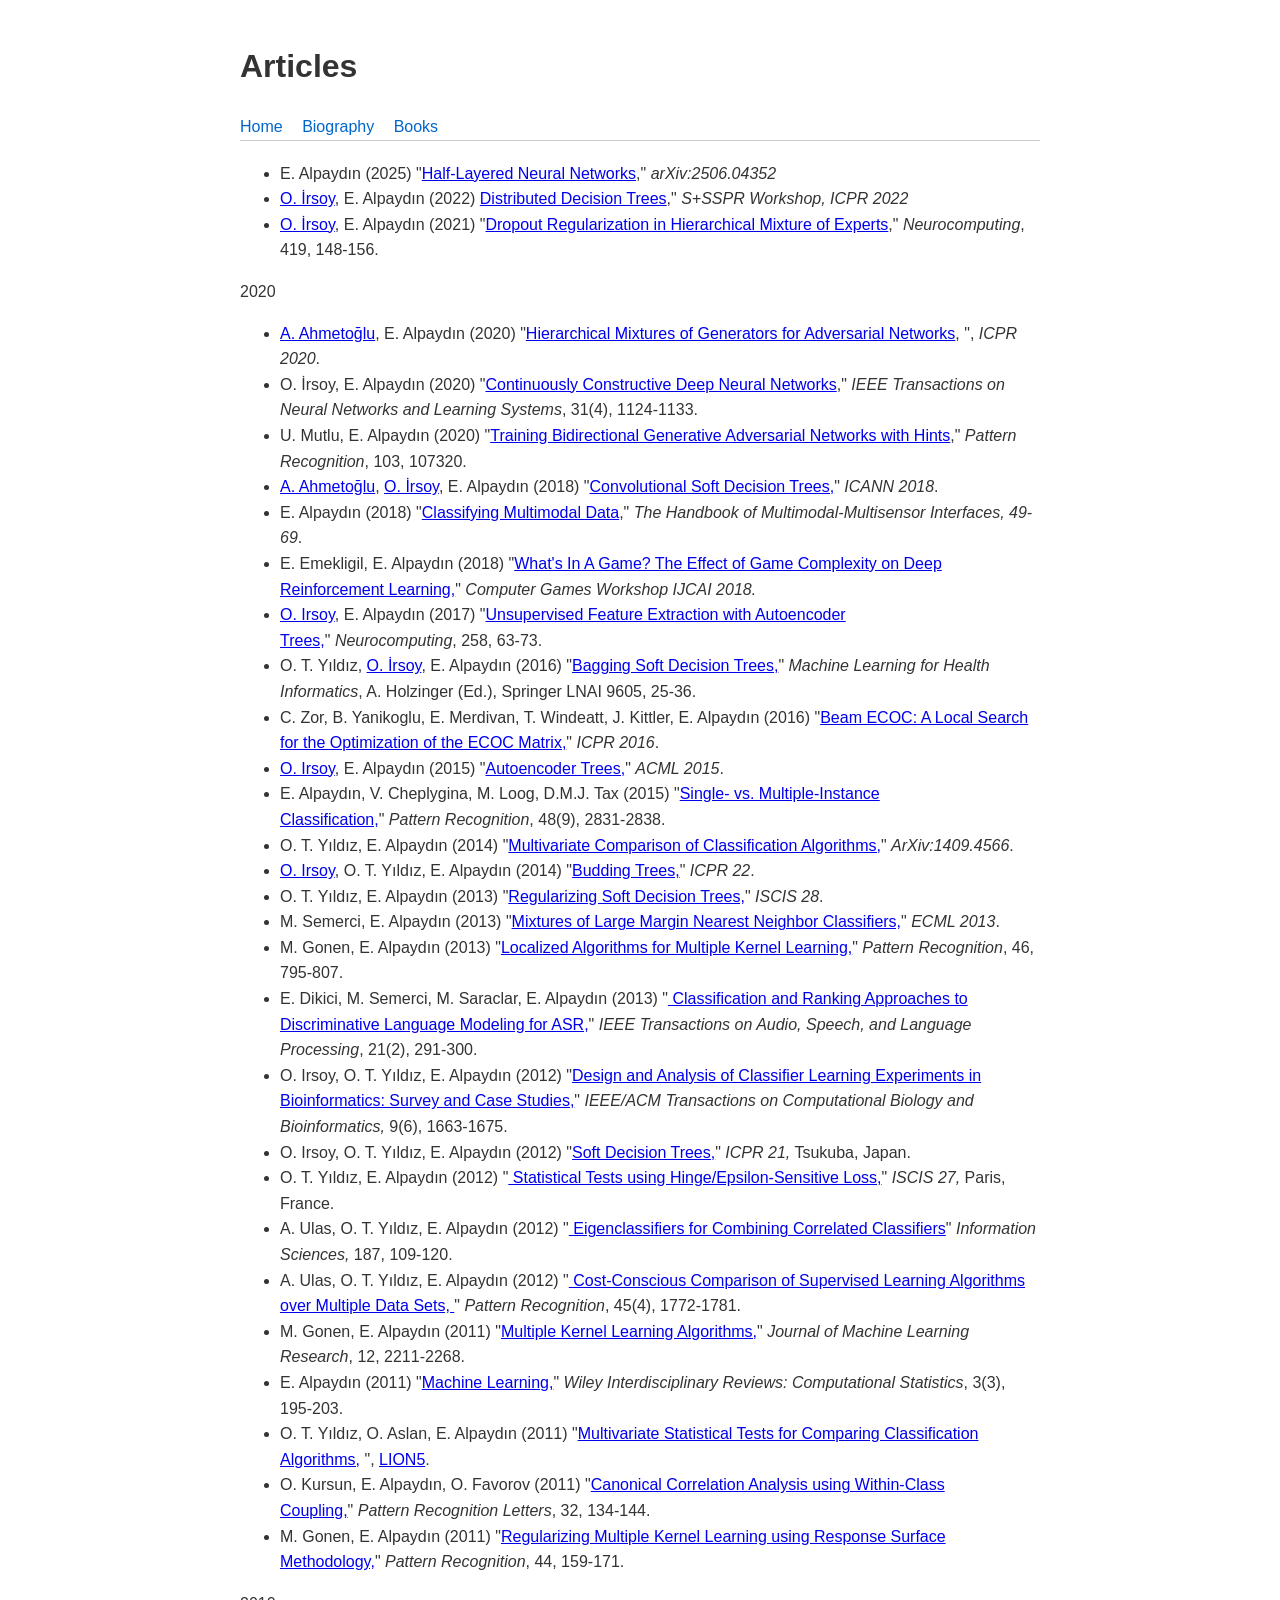
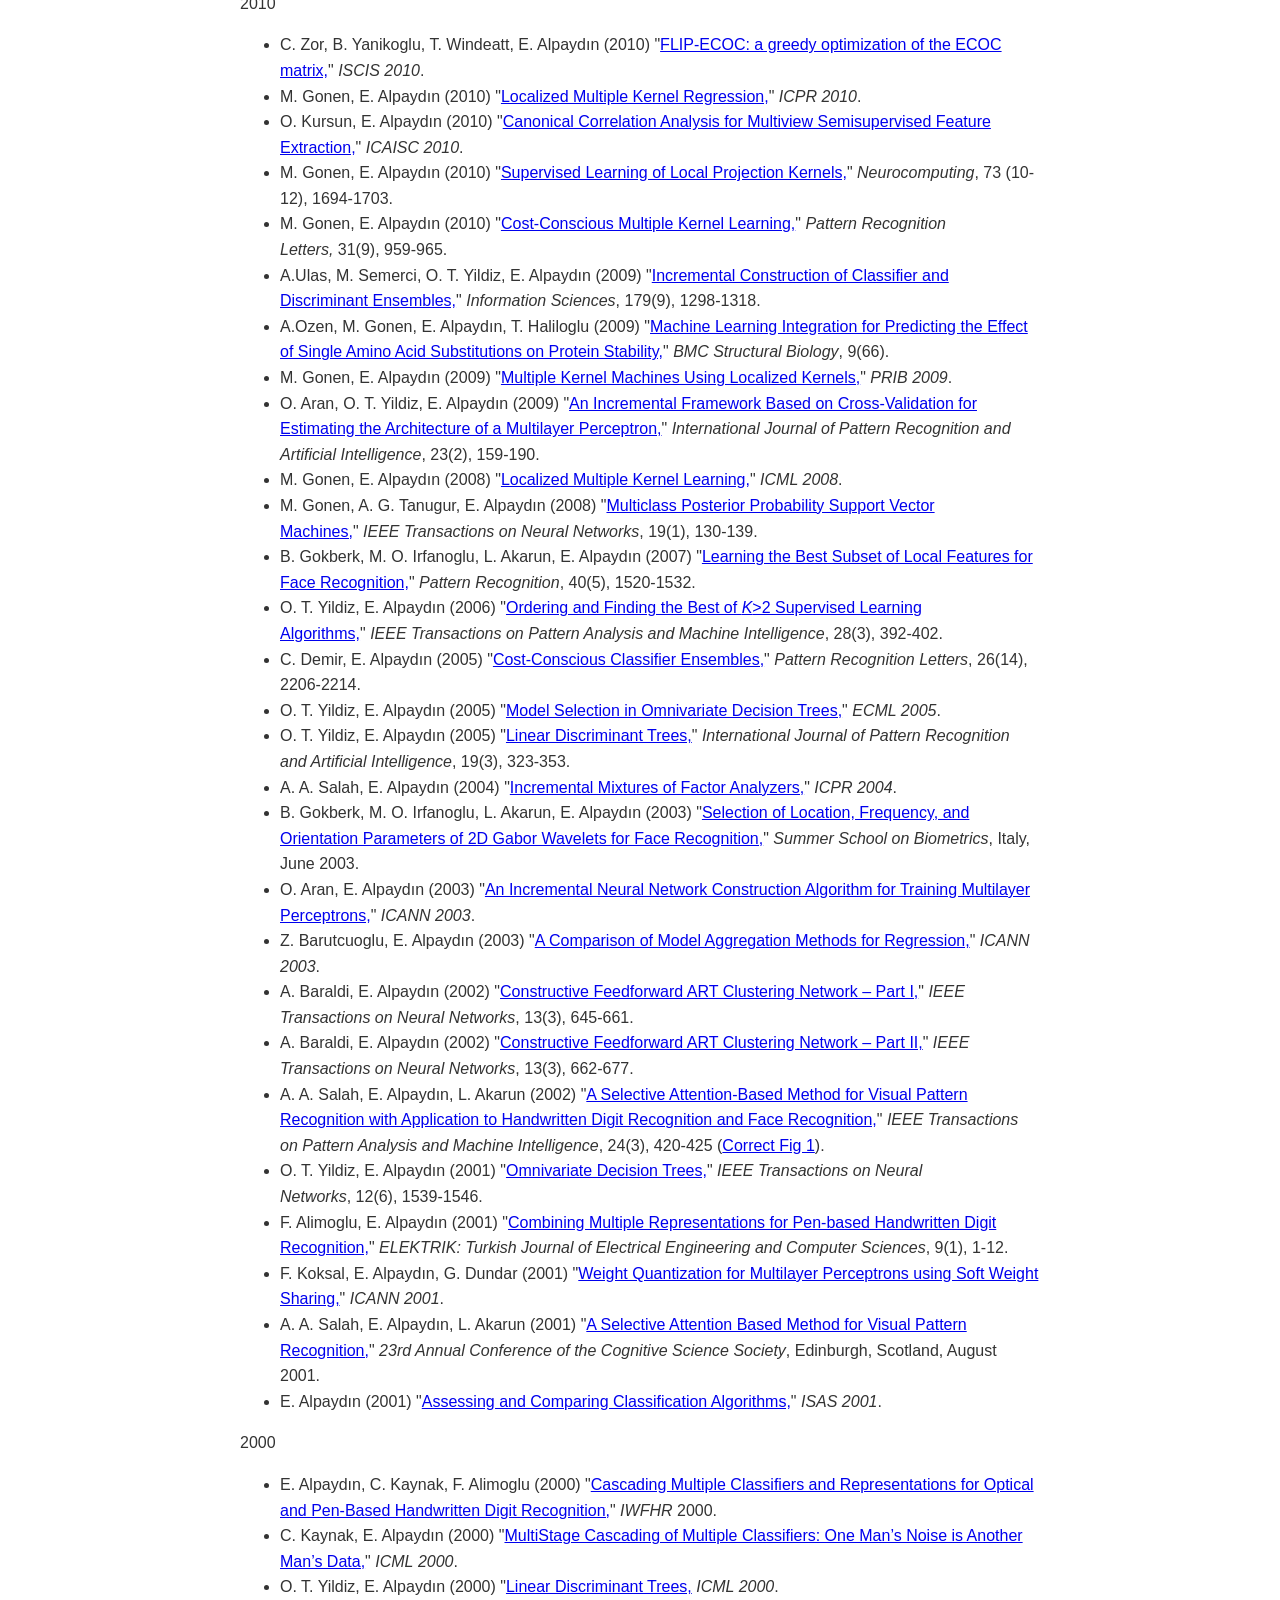
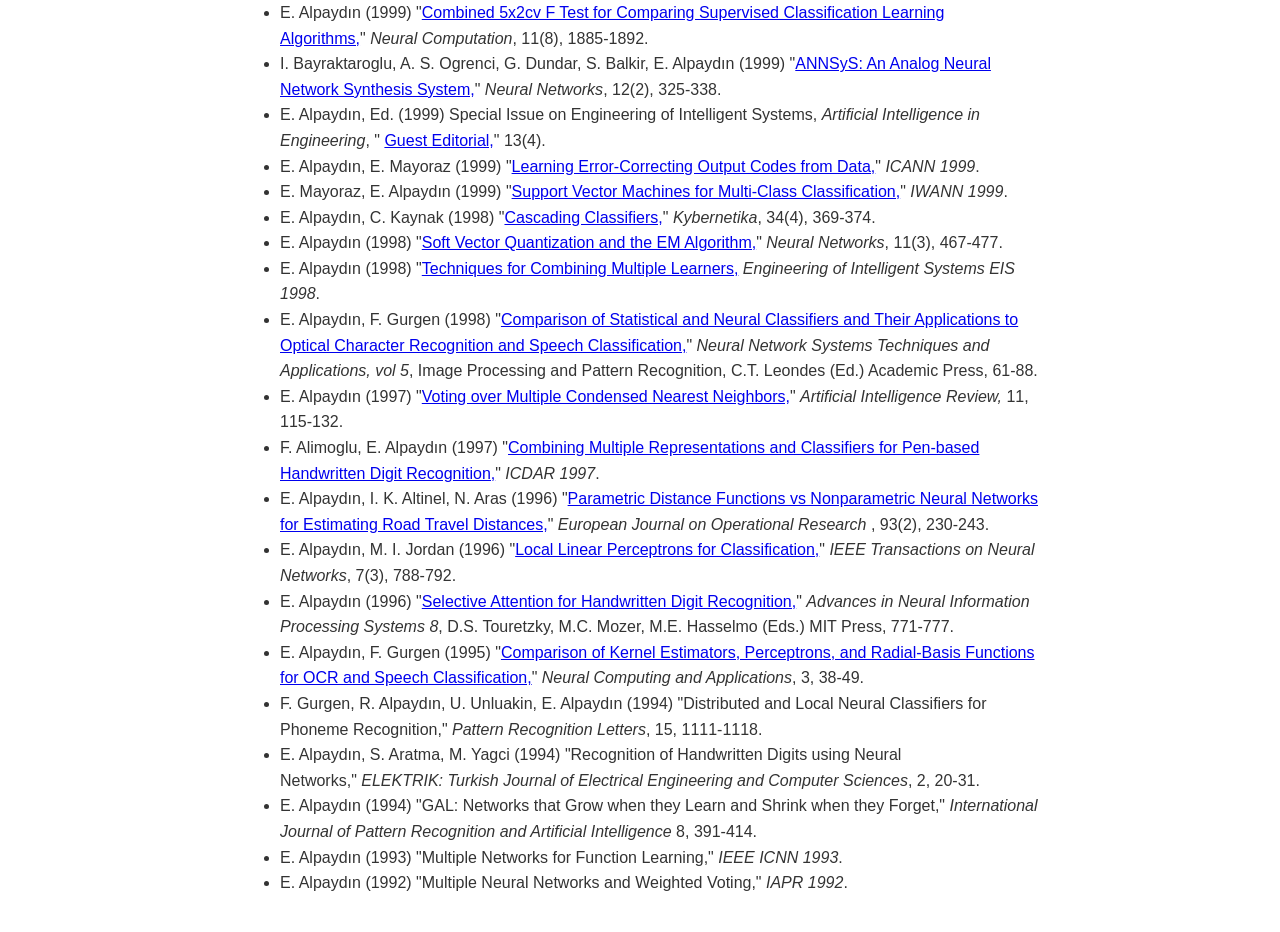
==== articles/index.html @ faa9dbeb "update web" ====
<!DOCTYPE html>
<html lang="en">
<head>
    <meta charset="UTF-8">
    <title>Articles</title>
    <link rel="stylesheet" href="../style.css">
</head>
<body>

<header>
    <h1>Articles</h1>
    <nav>
        <a href="../">Home</a>
        <a href="../biography/">Biography</a>
        <a href="../books/">Books</a>
    </nav>
</header>

<main>
		<ul>
<li>E. Alpaydın (2025) "<a href="https://arxiv.org/abs/2506.04352">Half-Layered Neural Networks</a>," <em> arXiv:2506.04352 </em></li>
<li><a href="http://www.wtimesx.com/">O. İrsoy</a>, E. Alpaydın (2022)  <a href="../files/2023/06/ozan_sspr2022.pdf">Distributed Decision Trees</a>," <em>S+SSPR Workshop, ICPR 2022</em></li>

<li><a href="http://www.wtimesx.com/">O. İrsoy</a>, E. Alpaydın (2021)  "<a href="../files/2021/01/Ozan_dropout_NeuroComp.pdf">Dropout Regularization in Hierarchical Mixture of Experts</a>," <em>Neurocomputing</em>, 419, 148-156.</li>
</ul>
<p>2020</p>
<ul>
<li><a href="https://alpera.xyz/">A. Ahmetoğlu</a>, E. Alpaydın (2020)  "<a href="../files/2021/01/Alper_HMoG_ICPR.pdf">Hierarchical Mixtures of Generators for Adversarial Networks</a>, ",  <em>ICPR 2020</em>.</li>

<li>O. İrsoy, E. Alpaydın (2020)  "<a href="../files/2021/01/Ozan_const_TNNLS.pdf">Continuously Constructive Deep Neural Networks</a>," <i>IEEE Transactions on Neural Networks and Learning Systems</i>, 31(4), 1124-1133.</li>

<li>U. Mutlu, E. Alpaydın (2020)  "<a href="../files/2021/01/Uras_bigan_PatRec.pdf">Training Bidirectional Generative Adversarial Networks with Hints</a>," <em>Pattern Recognition</em>, 103, 107320.</li>

<li><a href="https://alpera.xyz/">A. Ahmetoğlu</a>, <a href="http://www.wtimesx.com/">O. İrsoy</a>, E. Alpaydın (2018)  "<a href="../cmpe_papers/Alper-icann18.pdf">Convolutional Soft Decision Trees,</a>" <i>ICANN 2018</i>.</li>

<li>E. Alpaydın (2018)  "<a href="https://dl.acm.org/doi/10.1145/3107990.3107994">Classifying Multimodal Data</a>," <i>The Handbook of Multimodal-Multisensor Interfaces, 49-69</i>.</li>

<li>E. Emekligil, E. Alpaydın (2018)  "<a href="../files/2019/07/Erdem_CGW18-1.pdf">What's In A Game? The Effect of Game Complexity on Deep Reinforcement Learning,</a>" <i>Computer Games Workshop IJCAI 2018. </i></li>

<li><a href="http://www.wtimesx.com/">O. Irsoy</a>, E. Alpaydın (2017)  "<a href="../cmpe_papers/Ozan_Neurocomp.pdf">Unsupervised Feature Extraction with Autoencoder Trees,</a>" <i>Neurocomputing</i>, 258, 63-73.</li>

<li>O. T. Yıldız, <a href="http://www.cs.cornell.edu/~oirsoy/">O. İrsoy</a>, E. Alpaydın (2016)  "<a href="../cmpe_papers/BaggingSDT_ML4HIbook.pdf">Bagging Soft Decision Trees,</a>" <i>Machine Learning for Health Informatics</i>, A. Holzinger (Ed.), Springer LNAI 9605, 25-36.</li>

<li>C. Zor, B. Yanikoglu, E. Merdivan, T. Windeatt, J. Kittler, E. Alpaydın (2016)  "<a href="../cmpe_papers/beamECOC2.pdf">Beam ECOC: A Local Search for the Optimization of the ECOC Matrix,</a>" <i>ICPR 2016</i>.</li>

<li><a href="http://www.cs.cornell.edu/~oirsoy/">O. Irsoy</a>, E. Alpaydın (2015)  "<a href="../cmpe_papers/AiP25_Paper36.pdf">Autoencoder Trees,</a>" <i>ACML 2015</i>.</li>

<li>E. Alpaydın, V. Cheplygina, M. Loog, D.M.J. Tax (2015)  "<a href="../cmpe_papers/mil-pr15.pdf">Single- vs. Multiple-Instance Classification,</a>" <i>Pattern Recognition</i>, 48(9), 2831-2838.</li>

<li>O. T. Yıldız, E. Alpaydın (2014)  "<a href="http://arxiv.org/abs/1409.4566">Multivariate Comparison of Classification Algorithms,</a>" <i>ArXiv:1409.4566</i>.</li>

<li><a href="http://www.cs.cornell.edu/~oirsoy/">O. Irsoy</a>, O. T. Yıldız, E. Alpaydın (2014)  "<a href="../cmpe_papers/ozan-budding-icpr2014.pdf">Budding Trees,</a>" <i>ICPR 22</i>.</li>

<li>O. T. Yıldız, E. Alpaydın (2013)  "<a href="../cmpe_papers/iscis2013_regsofttree.pdf">Regularizing Soft Decision Trees,</a>" <i>ISCIS 28</i>.</li>

<li>M. Semerci, E. Alpaydın (2013)  "<a href="../cmpe_papers/murat_ecml13.pdf">Mixtures of Large Margin Nearest Neighbor Classifiers,</a>" <i>ECML 2013</i>.</li>

<li>M. Gonen, E. Alpaydın (2013)  "<a href="../cmpe_papers/mehmet_lmkl_pr13.pdf">Localized Algorithms for Multiple Kernel Learning,</a>" <i>Pattern Recognition</i>, 46, 795-807.</li>

<li>E. Dikici, M. Semerci, M. Saraclar, E. Alpaydın (2013)  "<a href="../cmpe_papers/erinc_asl13.pdf"> Classification and Ranking Approaches to Discriminative Language Modeling for ASR,</a>" <i>IEEE Transactions on Audio, Speech, and Language Processing</i>, 21(2), 291-300.</li>

<li>O. Irsoy</a>, O. T. Yıldız, E. Alpaydın (2012)  "<a href="../cmpe_papers/tcbb_ozan2012.pdf">Design and Analysis of Classifier Learning Experiments in Bioinformatics: Survey and Case Studies,</a>" <i>IEEE/ACM Transactions on Computational Biology and Bioinformatics,</i> 9(6), 1663-1675.</li>

<li>O. Irsoy, O. T. Yıldız, E. Alpaydın (2012)  "<a href="../cmpe_papers/icpr2012_softtree.pdf">Soft Decision Trees,</a>" <i>ICPR 21,</i> Tsukuba, Japan.</li>

<li>O. T. Yıldız, E. Alpaydın (2012)  "<a href="../cmpe_papers/hinge_iscis2012.pdf"> Statistical Tests using Hinge/Epsilon-Sensitive Loss,</a>" <i>ISCIS 27,</i> Paris, France.</li>

<li>A. Ulas, O. T. Yıldız, E. Alpaydın (2012)  "<a href="../cmpe_papers/aydin_infosci_eigen.pdf"> Eigenclassifiers for Combining Correlated Classifiers</a>" <i>Information Sciences,</i> 187, 109-120.</li>

<li>A. Ulas, O. T. Yıldız, E. Alpaydın (2012)  "<a href="../cmpe_papers/aydin_pr_m2test.pdf"> Cost-Conscious Comparison of Supervised Learning Algorithms over Multiple Data Sets, </a>" <i>Pattern Recognition</i>, 45(4), 1772-1781.</li>

<li>M. Gonen, E. Alpaydın (2011)  "<a href="http://jmlr.csail.mit.edu/papers/volume12/gonen11a/gonen11a.pdf">Multiple Kernel Learning Algorithms,</a>" <i>Journal of Machine Learning Research</i>, 12, 2211-2268.</li>

<li>E. Alpaydın (2011)  "<a href="http://onlinelibrary.wiley.com/doi/10.1002/wics.166/abstract">Machine Learning,</a>" <i>Wiley Interdisciplinary Reviews: Computational Statistics</i>, 3(3), 195-203.</li>

<li>O. T. Yıldız, O. Aslan, E. Alpaydın (2011)  "<a href="../cmpe_papers/multivariate_test_springer.pdf">Multivariate Statistical Tests for Comparing Classification Algorithms,</a> ", <a href="http://www.intelligent-optimization.org/LION5/">LION5</a>.</li>

<li>O. Kursun, E. Alpaydın, O. Favorov (2011)  "<a href="../cmpe_papers/olcay_cca_prl.pdf">Canonical Correlation Analysis using Within-Class Coupling,</a>" <i>Pattern Recognition Letters</i>, 32, 134-144.</li>

<li>M. Gonen, E. Alpaydın (2011)  "<a href="../cmpe_papers/mehmet_patrec11.pdf">Regularizing Multiple Kernel Learning using Response Surface Methodology,</a>" <i>Pattern Recognition</i>, 44, 159-171.</li>
</ul>

<p>2010</p>
<ul>
<li>C. Zor, B. Yanikoglu, T. Windeatt, E. Alpaydın (2010)  "<a href="../cmpe_papers/62-Zor.pdf">FLIP-ECOC: a greedy optimization of the ECOC matrix,</a>" <i>ISCIS 2010</i>.</li>

<li>M. Gonen, E. Alpaydın (2010)  "<a href="../cmpe_papers/gonen_icpr10.pdf">Localized Multiple Kernel Regression,</a>" <i>ICPR 2010</i>.</li>

<li>O. Kursun, E. Alpaydın (2010)  "<a href="../cmpe_papers/ICAISC2010_Kursun_Alpaydın.pdf">Canonical Correlation Analysis for Multiview Semisupervised Feature Extraction,</a>" <i>ICAISC 2010</i>.</li>

<li>M. Gonen, E. Alpaydın (2010)  "<a href="../cmpe_papers/mehmet_neurocomp.pdf">Supervised Learning of Local Projection Kernels,</a>" <i>Neurocomputing</i>, 73 (10-12), 1694-1703.</li>

<li>M. Gonen, E. Alpaydın (2010)  "<a href="../cmpe_papers/mehmet_prl.pdf">Cost-Conscious Multiple Kernel Learning,</a>" <i>Pattern Recognition Letters, </i>31(9), 959-965.</li>

<li>A.Ulas, M. Semerci, O. T. Yildiz, E. Alpaydın (2009)  "<a href="../cmpe_papers/aydin_infosci_icon.pdf">Incremental Construction of Classifier and Discriminant Ensembles,</a>" <i>Information Sciences</i>, 179(9), 1298-1318.</li>

<li>A.Ozen, M. Gonen, E. Alpaydın, T. Haliloglu (2009)  "<a href="http://www.biomedcentral.com/1472-6807/9/66/abstract">Machine Learning Integration for Predicting the Effect of Single Amino Acid Substitutions on Protein Stability,</a>" <i>BMC Structural Biology</i>, 9(66).</li>

<li>M. Gonen, E. Alpaydın (2009)  "<a href="../cmpe_papers/gonen_prib09.pdf">Multiple Kernel Machines Using Localized Kernels,</a>" <i>PRIB 2009</i>.</li>

<li>O. Aran, O. T. Yildiz, E. Alpaydın (2009)  "<a href="../cmpe_papers/oya_ijprai.pdf">An Incremental Framework Based on Cross-Validation for Estimating the Architecture of a Multilayer Perceptron,</a>" <i>International Journal of Pattern Recognition and Artificial Intelligence</i>, 23(2), 159-190.</li>

<li>M. Gonen, E. Alpaydın (2008)  "<a href="../cmpe_papers/gonen_icml08.pdf">Localized Multiple Kernel Learning,</a>" <i>ICML 2008</i>.</li>

<li>M. Gonen, A. G. Tanugur, E. Alpaydın (2008)  "<a href="../cmpe_papers/mehmet_tnn.pdf">Multiclass Posterior Probability Support Vector Machines,</a>" <i>IEEE Transactions on Neural Networks</i>, 19(1), 130-139.</li>

<li>B. Gokberk, M. O. Irfanoglu, L. Akarun, E. Alpaydın (2007)  "<a href="../cmpe_papers/berk_patrec.pdf">Learning the Best Subset of Local Features for Face Recognition,</a>" <i>Pattern Recognition</i>, 40(5), 1520-1532.</li>

<li>O. T. Yildiz, E. Alpaydın (2006)  "<a href="../cmpe_papers/olcay-pami.pdf">Ordering and Finding the Best of <i>K</i>&gt;2 Supervised Learning Algorithms,</a>" <i>IEEE Transactions on Pattern Analysis and Machine Intelligence</i>, 28(3), 392-402.</li>

<li>C. Demir, E. Alpaydın (2005)  "<a href="../cmpe_papers/cigdem-prl.pdf">Cost-Conscious Classifier Ensembles,</a>" <i>Pattern Recognition Letters</i>, 26(14), 2206-2214.</li>

<li>O. T. Yildiz, E. Alpaydın (2005)  "<a href="../cmpe_papers/yildiz_ecml05.pdf">Model Selection in Omnivariate Decision Trees,</a>" <i>ECML 2005</i>.</li>

<li>O. T. Yildiz, E. Alpaydın (2005)  "<a href="../cmpe_papers/olcay-ijprai.pdf">Linear Discriminant Trees,</a>" <i>International Journal of Pattern Recognition and Artificial Intelligence</i>, 19(3), 323-353.</li>

<li>A. A. Salah, E. Alpaydın (2004)  "<a href="../cmpe_papers/salah_icpr04.ps">Incremental Mixtures of Factor Analyzers,</a>" <i>ICPR 2004</i>.</li>

<li>B. Gokberk, M. O. Irfanoglu, L. Akarun, E. Alpaydın (2003)  "<a href="../cmpe_papers/biometrics_berk_gokberk.pdf">Selection of Location, Frequency, and Orientation Parameters of 2D Gabor Wavelets for Face Recognition,</a>" <i>Summer School on Biometrics</i>, Italy, June 2003.</li>

<li>O. Aran, E. Alpaydın (2003)  "<a href="../cmpe_papers/aran03incremental.pdf">An Incremental Neural Network Construction Algorithm for Training Multilayer Perceptrons,</a>" <i>ICANN 2003</i>.</li>

<li>Z. Barutcuoglu, E. Alpaydın (2003)  "<a href="../cmpe_papers/27140076.pdf">A Comparison of Model Aggregation Methods for Regression,</a>" <i>ICANN 2003</i>.</li>

<li>A. Baraldi, E. Alpaydın (2002)  "<a href="../cmpe_papers/baraldi1.pdf">Constructive Feedforward ART Clustering Network &#8211; Part I,</a>" <i>IEEE Transactions on Neural Networks</i>, 13(3), 645-661.</li>

<li>A. Baraldi, E. Alpaydın (2002)  "<a href="../cmpe_papers/baraldi2.pdf">Constructive Feedforward ART Clustering Network &#8211; Part II,</a>" <i>IEEE Transactions on Neural Networks</i>, 13(3), 662-677.</li>

<li>A. A. Salah, E. Alpaydın, L. Akarun (2002)  "<a href="../cmpe_papers/pami0420-fig1.eps">A Selective Attention-Based Method for Visual Pattern Recognition with Application to Handwritten Digit Recognition and Face Recognition,</a>" <i>IEEE Transactions on Pattern Analysis and Machine Intelligence</i>, 24(3), 420-425 (<a href="../cmpe_papers/pami0420-fig1.eps">Correct Fig 1</a>).</li>

<li>O. T. Yildiz, E. Alpaydın (2001)  "<a href="../cmpe_papers/omni.pdf">Omnivariate Decision Trees,</a>" <i>IEEE Transactions on Neural Networks</i>, 12(6), 1539-1546.</li>

<li>F. Alimoglu, E. Alpaydın (2001)  "<a href="../cmpe_papers/elektrik.pdf">Combining Multiple Representations for Pen-based Handwritten Digit Recognition,</a>" <i>ELEKTRIK: Turkish Journal of Electrical Engineering and Computer Sciences</i>, 9(1), 1-12.</li>

<li>F. Koksal, E. Alpaydın, G. Dundar (2001)  "<a href="../cmpe_papers/fatih_icann01.pdf">Weight Quantization for Multilayer Perceptrons using Soft Weight Sharing,</a>" <i>ICANN 2001</i>.</li>

<li>A. A. Salah, E. Alpaydın, L. Akarun (2001)  "<a href="../cmpe_papers/cogsci2001.pdf">A Selective Attention Based Method for Visual Pattern Recognition,</a>" <i>23rd Annual Conference of the Cognitive Science Society</i>, Edinburgh, Scotland, August 2001.</li>

<li>E. Alpaydın (2001)  "<a href="../cmpe_papers/isas.ps">Assessing and Comparing Classification Algorithms,</a>" <i>ISAS 2001</i>.</li>
</ul>

<p>2000</p>
<ul>
<li>E. Alpaydın, C. Kaynak, F. Alimoglu (2000)  "<a href="../cmpe_papers/iwfhr.pdf">Cascading Multiple Classifiers and Representations for Optical and Pen-Based Handwritten Digit Recognition,</a>" <i>IWFHR</i> 2000.</li>

<li>C. Kaynak, E. Alpaydın (2000)  "<a href="../cmpe_papers/kaynak-Alpaydın-icml2k.ps.gz">MultiStage Cascading of Multiple Classifiers: One Man&#8217;s Noise is Another Man&#8217;s Data,</a>" <i>ICML</i> <em>2000</em>.</li>

<li>O. T. Yildiz, E. Alpaydın (2000)  "<a href="../cmpe_papers/yildiz-Alpaydın-icml2k.ps.gz">Linear Discriminant Trees,</a> <i>ICML 2000</i>.</li>

<li>E. Alpaydın (1999)  "<a href="../cmpe_papers/NC110804.PDF">Combined 5x2cv F Test for Comparing Supervised Classification Learning Algorithms,</a>" <i>Neural Computation</i>, 11(8), 1885-1892.</li>

<li>I. Bayraktaroglu, A. S. Ogrenci, G. Dundar, S. Balkir, E. Alpaydın (1999)  "<a href="../cmpe_papers/annsys.pdf">ANNSyS: An Analog Neural Network Synthesis System,</a>" <i>Neural Networks</i>, 12(2), 325-338.</li>

<li>E. Alpaydın, Ed. (1999) Special Issue on Engineering of Intelligent Systems, <i>Artificial Intelligence in Engineering</i>, " <a href="../cmpe_papers/aie-editorial.pdf">Guest Editorial,</a>" 13(4).</li>

<li>E. Alpaydın, E. Mayoraz (1999)  "<a href="../cmpe_papers/icann99.ps.gz">Learning Error-Correcting Output Codes from Data,</a>" <i>ICANN 1999</i>.</li>

<li>E. Mayoraz, E. Alpaydın (1999)  "<a href="../cmpe_papers/iwann99.pdf">Support Vector Machines for Multi-Class Classification,</a>" <i>IWANN 1999</i>.</li>

<li>E. Alpaydın, C. Kaynak (1998)  "<a href="../cmpe_papers/kyb.ps">Cascading Classifiers,</a>" <i>Kybernetika</i>, 34(4), 369-374.</li>

<li>E. Alpaydın (1998)  "<a href="../cmpe_papers/1147.pdf">Soft Vector Quantization and the EM Algorithm,</a>" <i>Neural Networks</i>, 11(3), 467-477.</li>

<li>E. Alpaydın (1998)  "<a href="../cmpe_papers/eis98.ps">Techniques for Combining Multiple Learners,</a> <i>Engineering of Intelligent Systems EIS 1998</i>.</li>

<li>E. Alpaydın, F. Gurgen (1998)  "<a href="../cmpe_papers/aca.ps">Comparison of Statistical and Neural Classifiers and Their Applications to Optical Character Recognition and Speech Classification,</a>" <i>Neural Network Systems Techniques and Applications, vol 5</i>, Image Processing and Pattern Recognition, C.T. Leondes (Ed.) Academic Press, 61-88.</li>

<li>E. Alpaydın (1997)  "<a href="../cmpe_papers/air-lazy.pdf">Voting over Multiple Condensed Nearest Neighbors,</a>" <i>Artificial Intelligence Review, </i>11, 115-132.</li>

<li>F. Alimoglu, E. Alpaydın (1997)  "<a href="../cmpe_papers/icdar97.ps.gz">Combining Multiple Representations and Classifiers for Pen-based Handwritten Digit Recognition,</a>" <i>ICDAR 1997</i>.</li>

<li>E. Alpaydın, I. K. Altinel, N. Aras (1996)  "<a href="../cmpe_papers/ejor.pdf">Parametric Distance Functions vs Nonparametric Neural Networks for Estimating Road Travel Distances,</a>" <i>European Journal on Operational Research </i>, 93(2), 230-243.</li>

<li>E. Alpaydın, M. I. Jordan (1996)  "<a href="../cmpe_papers/llp.pdf">Local Linear Perceptrons for Classification,</a>" <i>IEEE Transactions on Neural Networks</i>, 7(3), 788-792.</li>

<li>E. Alpaydın (1996)  "<a href="../cmpe_papers/sa.ps">Selective Attention for Handwritten Digit Recognition,</a>" <i>Advances in Neural Information Processing Systems 8</i>, D.S. Touretzky, M.C. Mozer, M.E. Hasselmo (Eds.) MIT Press, 771-777.</li>

<li>E. Alpaydın, F. Gurgen (1995)  "<a href="../cmpe_papers/nca.ps.gz">Comparison of Kernel Estimators, Perceptrons, and Radial-Basis Functions for OCR and Speech Classification,</a>" <i>Neural Computing and Applications</i>, 3, 38-49.</li>

<li>F. Gurgen, R. Alpaydın, U. Unluakin, E. Alpaydın (1994)  "Distributed and Local Neural Classifiers for Phoneme Recognition," <i>Pattern Recognition Letters</i>, 15, 1111-1118.</li>

<li>E. Alpaydın, S. Aratma, M. Yagci (1994)  "Recognition of Handwritten Digits using Neural Networks," <i>ELEKTRIK: Turkish Journal of Electrical Engineering and Computer Sciences</i>, 2, 20-31.</li>

<li>E. Alpaydın (1994)  "GAL: Networks that Grow when they Learn and Shrink when they Forget," <i>International Journal of Pattern Recognition and Artificial Intelligence</i> 8, 391-414.</li>

<li>E. Alpaydın (1993)  "Multiple Networks for Function Learning," <i>IEEE ICNN 1993</i>.</li>

<li>E. Alpaydın (1992)  "Multiple Neural Networks and Weighted Voting," <i>IAPR 1992</i>.</li>
</ul>
</main>

</body>
</html>
---- style.css ----
body {
    font-family: Arial, sans-serif;
    max-width: 800px;
    margin: auto;
    padding: 20px;
    line-height: 1.6;
    background: #ffffff;
    color: #333;
}

header {
    border-bottom: 1px solid #ccc;
    margin-bottom: 20px;
}

nav a {
    margin-right: 15px;
    text-decoration: none;
    color: #0066cc;
}

nav a:hover {
    text-decoration: underline;
}

footer {
    margin-top: 40px;
    font-size: 0.9em;
    color: #777;
}
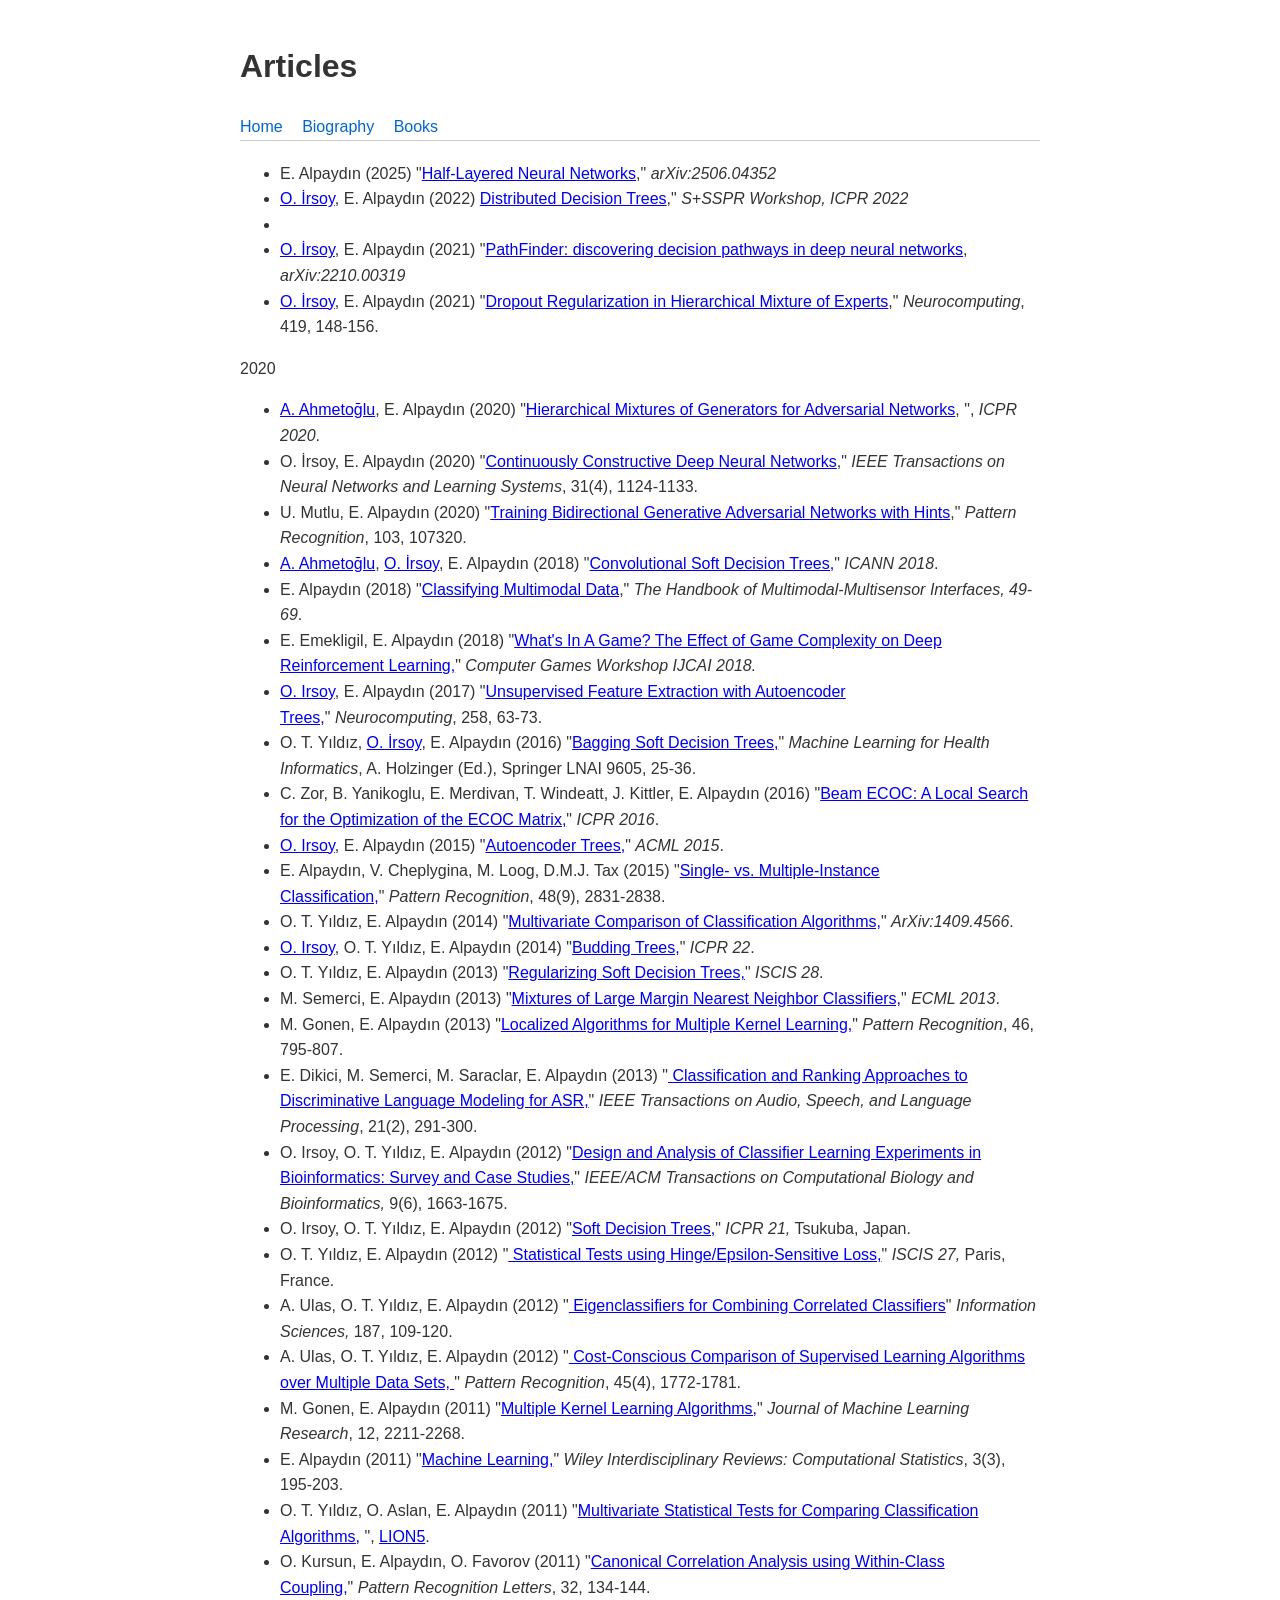
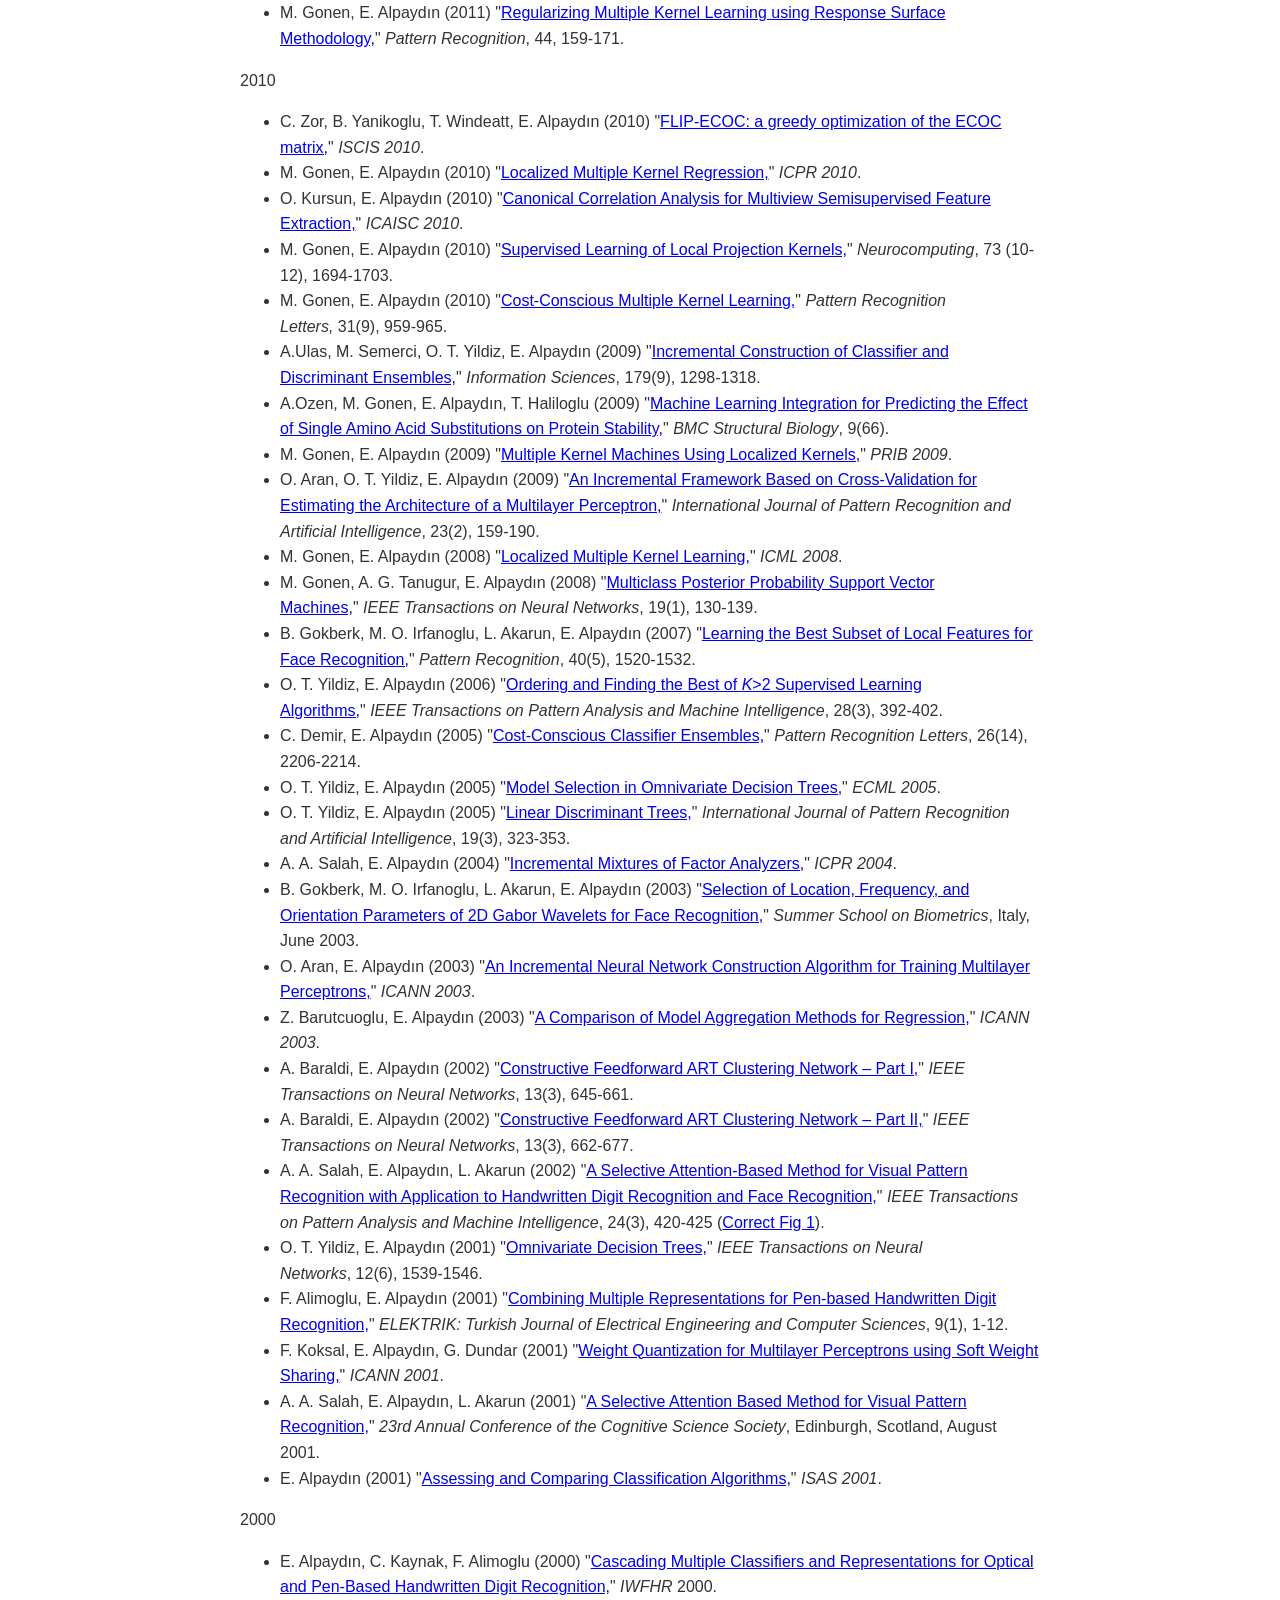
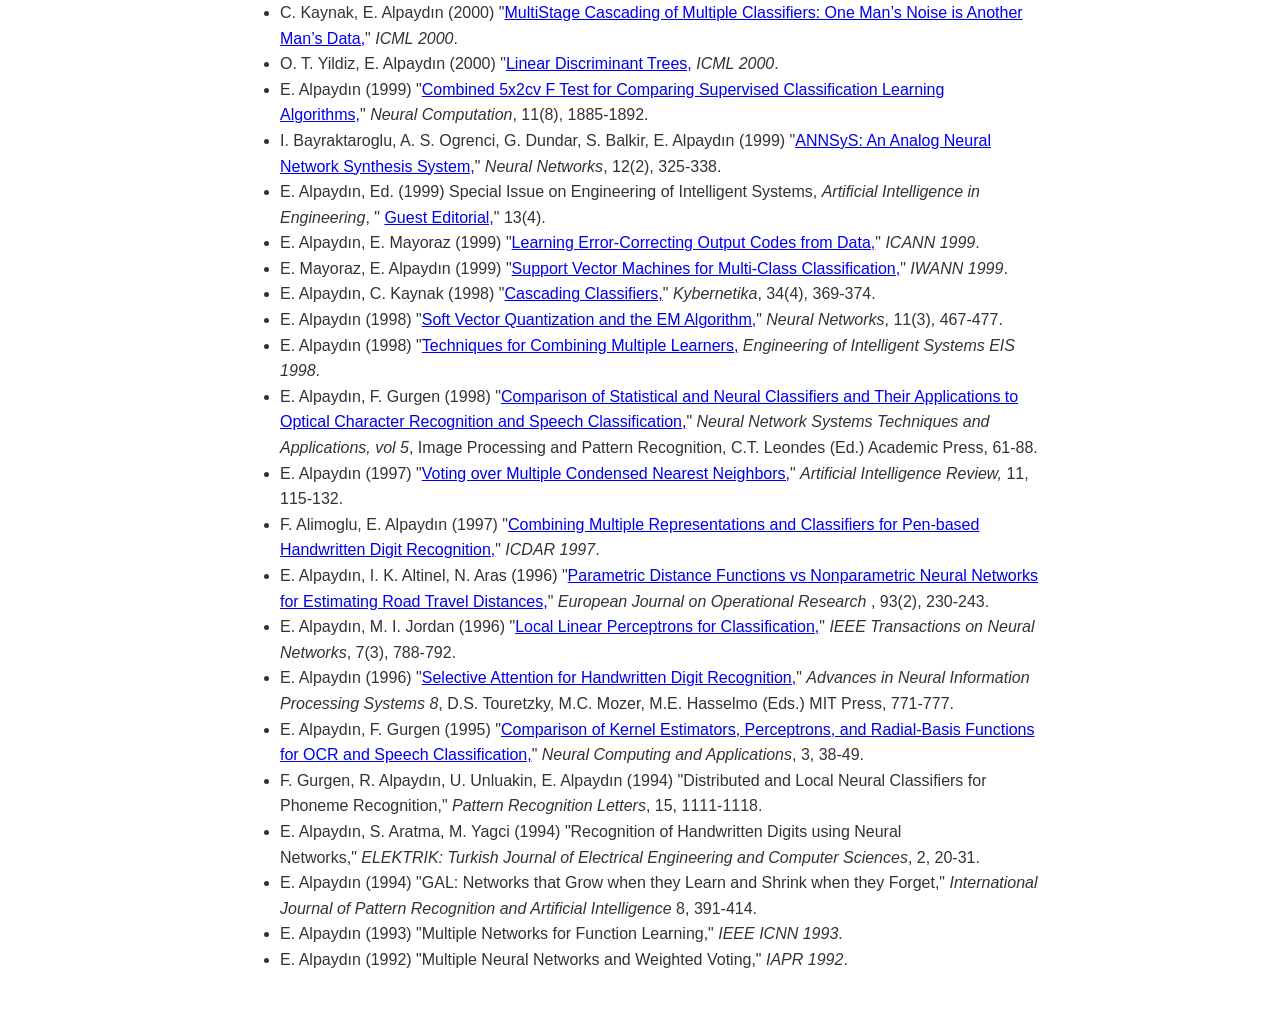
==== commit fe24b3ea: "update web" ====
--- a/articles/index.html
+++ b/articles/index.html
@@ -20,6 +20,8 @@
 		<ul>
 <li>E. Alpaydın (2025) "<a href="https://arxiv.org/abs/2506.04352">Half-Layered Neural Networks</a>," <em> arXiv:2506.04352 </em></li>
 <li><a href="http://www.wtimesx.com/">O. İrsoy</a>, E. Alpaydın (2022)  <a href="../files/2023/06/ozan_sspr2022.pdf">Distributed Decision Trees</a>," <em>S+SSPR Workshop, ICPR 2022</em></li>
+
+<li><li><a href="http://www.wtimesx.com/">O. İrsoy</a>, E. Alpaydın (2021)  "<a href="https://arxiv.org/abs/2210.00319">PathFinder: discovering decision pathways in deep neural networks</a>, <em>arXiv:2210.00319 </em></li>
 
 <li><a href="http://www.wtimesx.com/">O. İrsoy</a>, E. Alpaydın (2021)  "<a href="../files/2021/01/Ozan_dropout_NeuroComp.pdf">Dropout Regularization in Hierarchical Mixture of Experts</a>," <em>Neurocomputing</em>, 419, 148-156.</li>
 </ul>
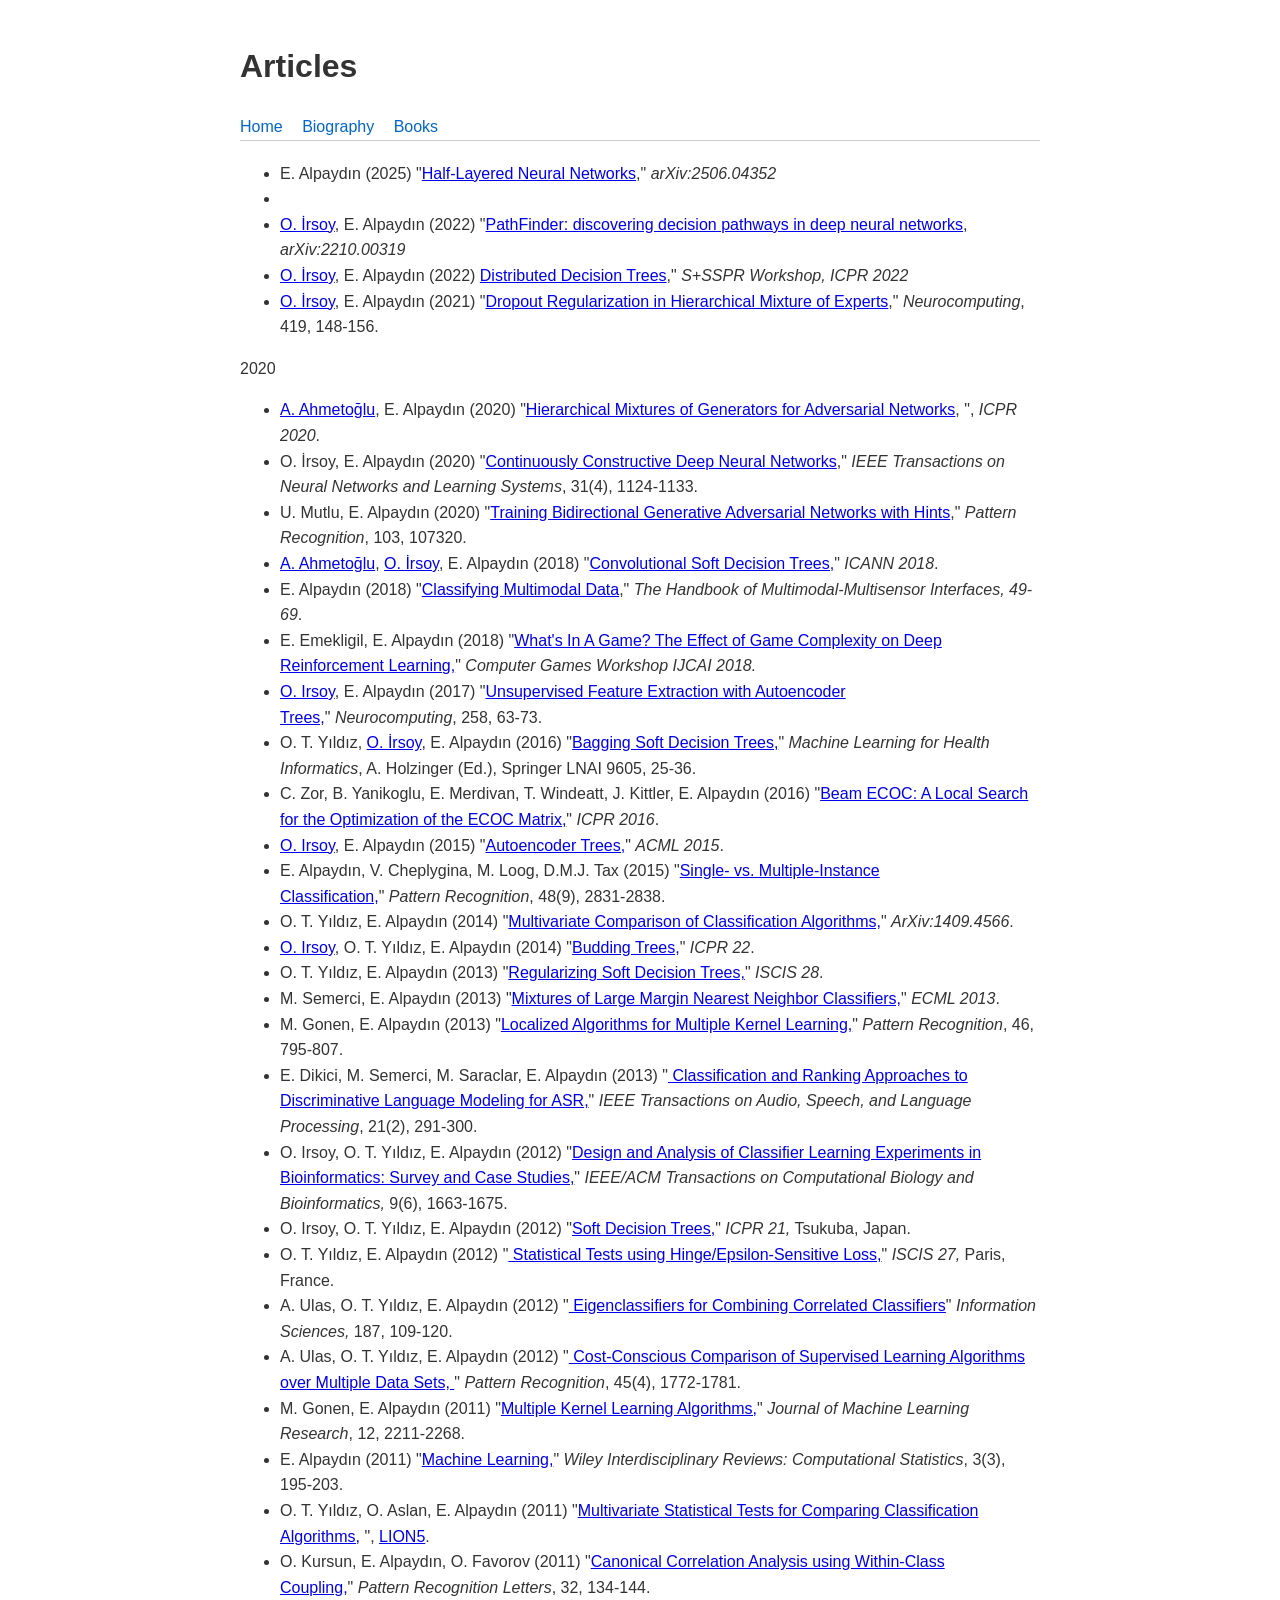
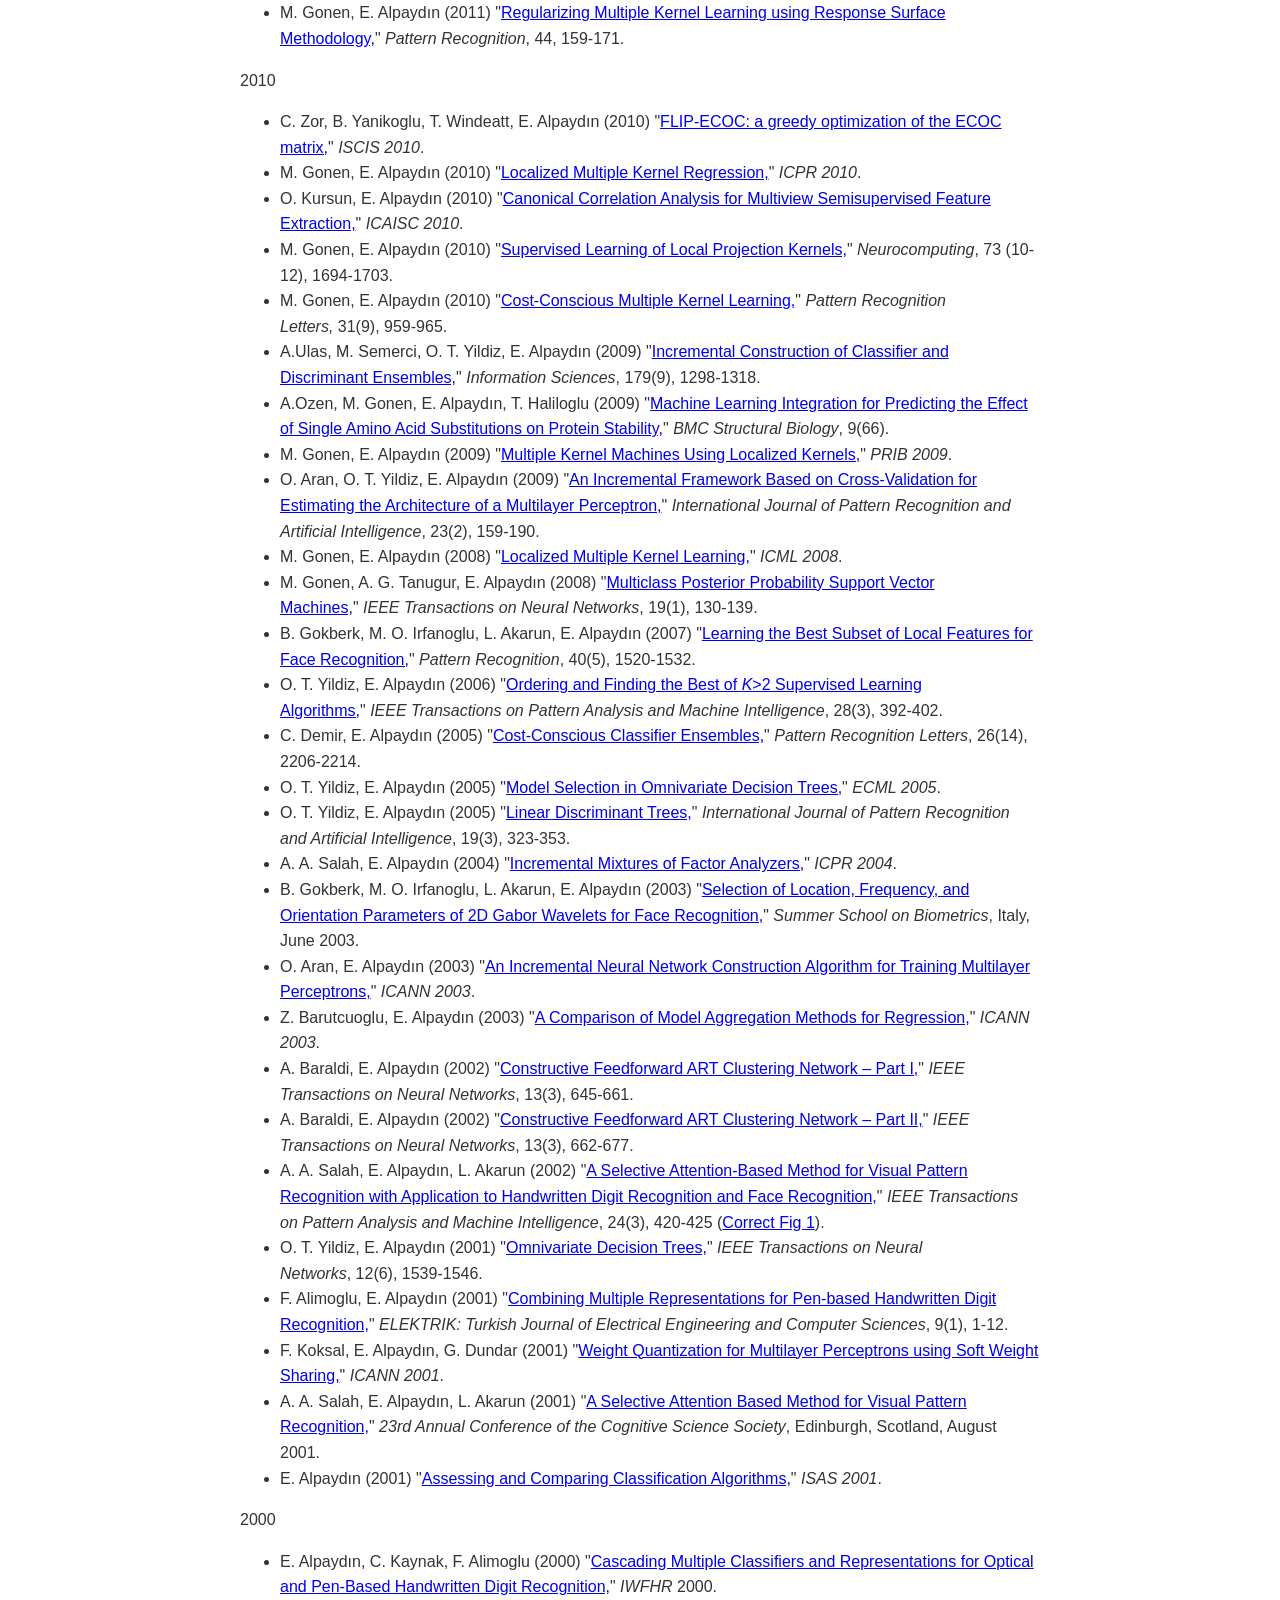
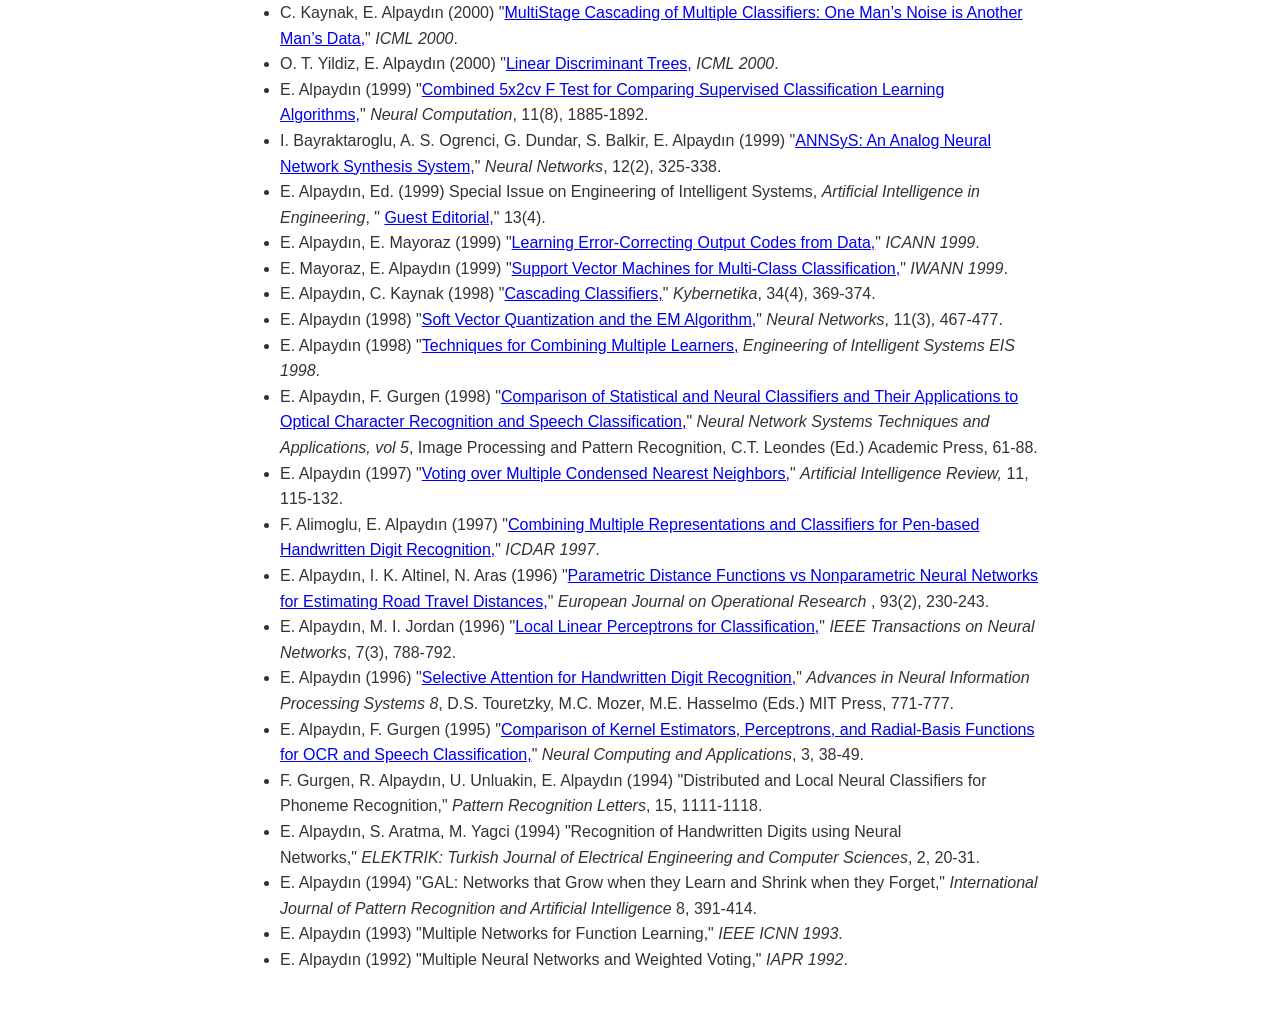
==== commit b8175224: "update web" ====
--- a/articles/index.html
+++ b/articles/index.html
@@ -19,9 +19,10 @@
 <main>
 		<ul>
 <li>E. Alpaydın (2025) "<a href="https://arxiv.org/abs/2506.04352">Half-Layered Neural Networks</a>," <em> arXiv:2506.04352 </em></li>
+
+<li><li><a href="http://www.wtimesx.com/">O. İrsoy</a>, E. Alpaydın (2022)  "<a href="https://arxiv.org/abs/2210.00319">PathFinder: discovering decision pathways in deep neural networks</a>, <em>arXiv:2210.00319 </em></li>
+
 <li><a href="http://www.wtimesx.com/">O. İrsoy</a>, E. Alpaydın (2022)  <a href="../files/2023/06/ozan_sspr2022.pdf">Distributed Decision Trees</a>," <em>S+SSPR Workshop, ICPR 2022</em></li>
-
-<li><li><a href="http://www.wtimesx.com/">O. İrsoy</a>, E. Alpaydın (2021)  "<a href="https://arxiv.org/abs/2210.00319">PathFinder: discovering decision pathways in deep neural networks</a>, <em>arXiv:2210.00319 </em></li>
 
 <li><a href="http://www.wtimesx.com/">O. İrsoy</a>, E. Alpaydın (2021)  "<a href="../files/2021/01/Ozan_dropout_NeuroComp.pdf">Dropout Regularization in Hierarchical Mixture of Experts</a>," <em>Neurocomputing</em>, 419, 148-156.</li>
 </ul>
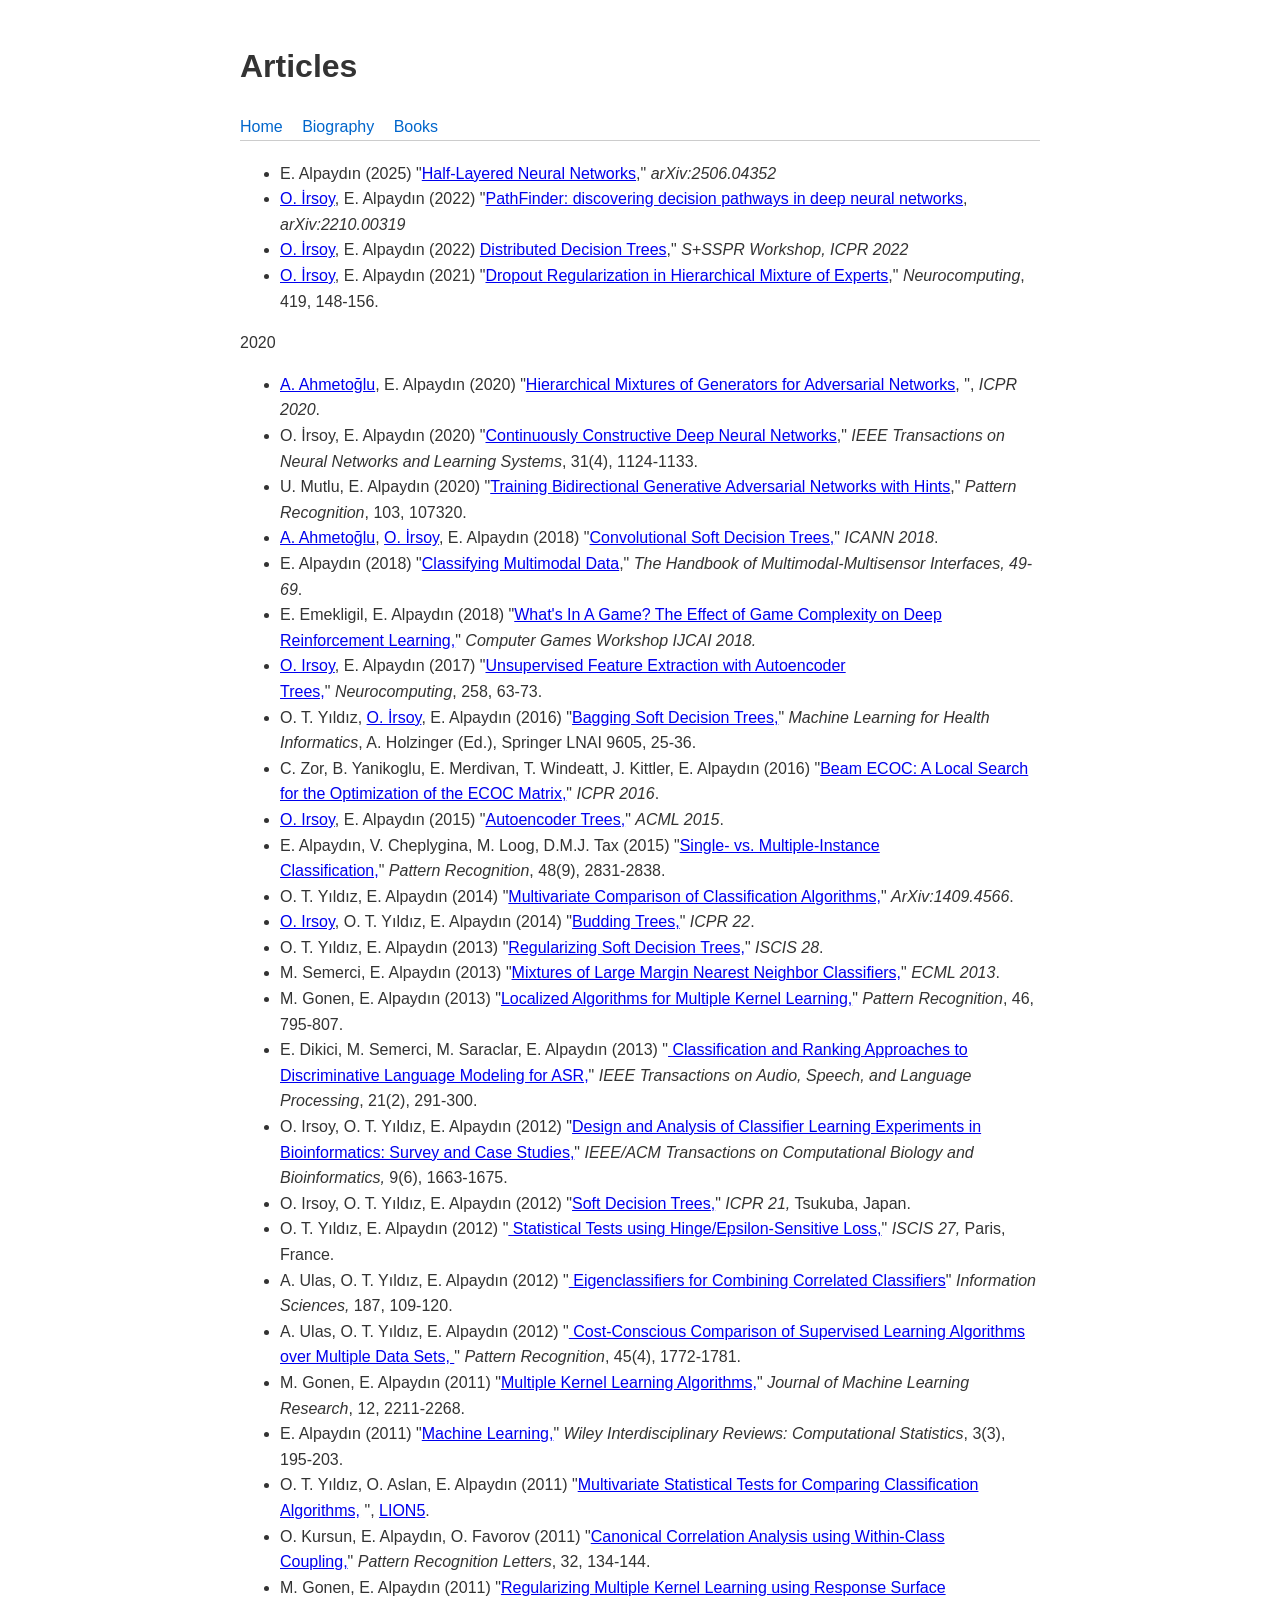
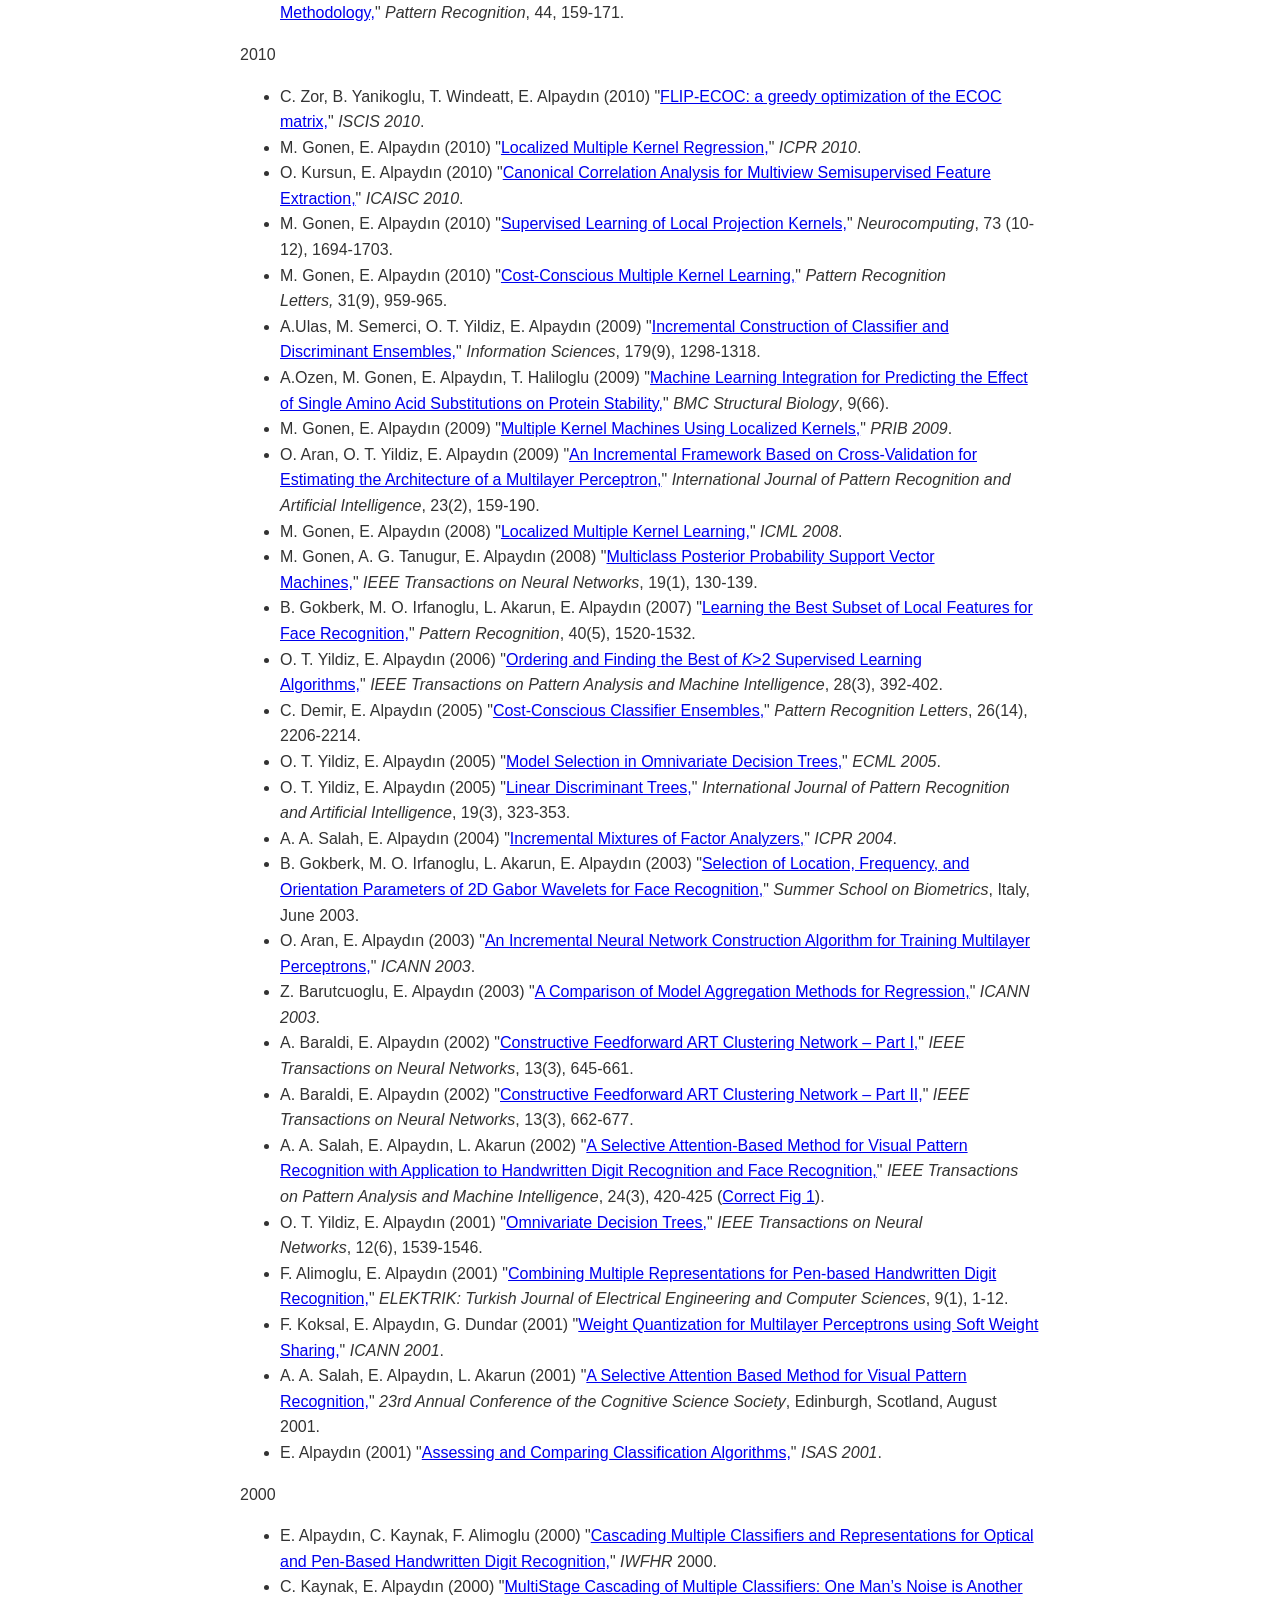
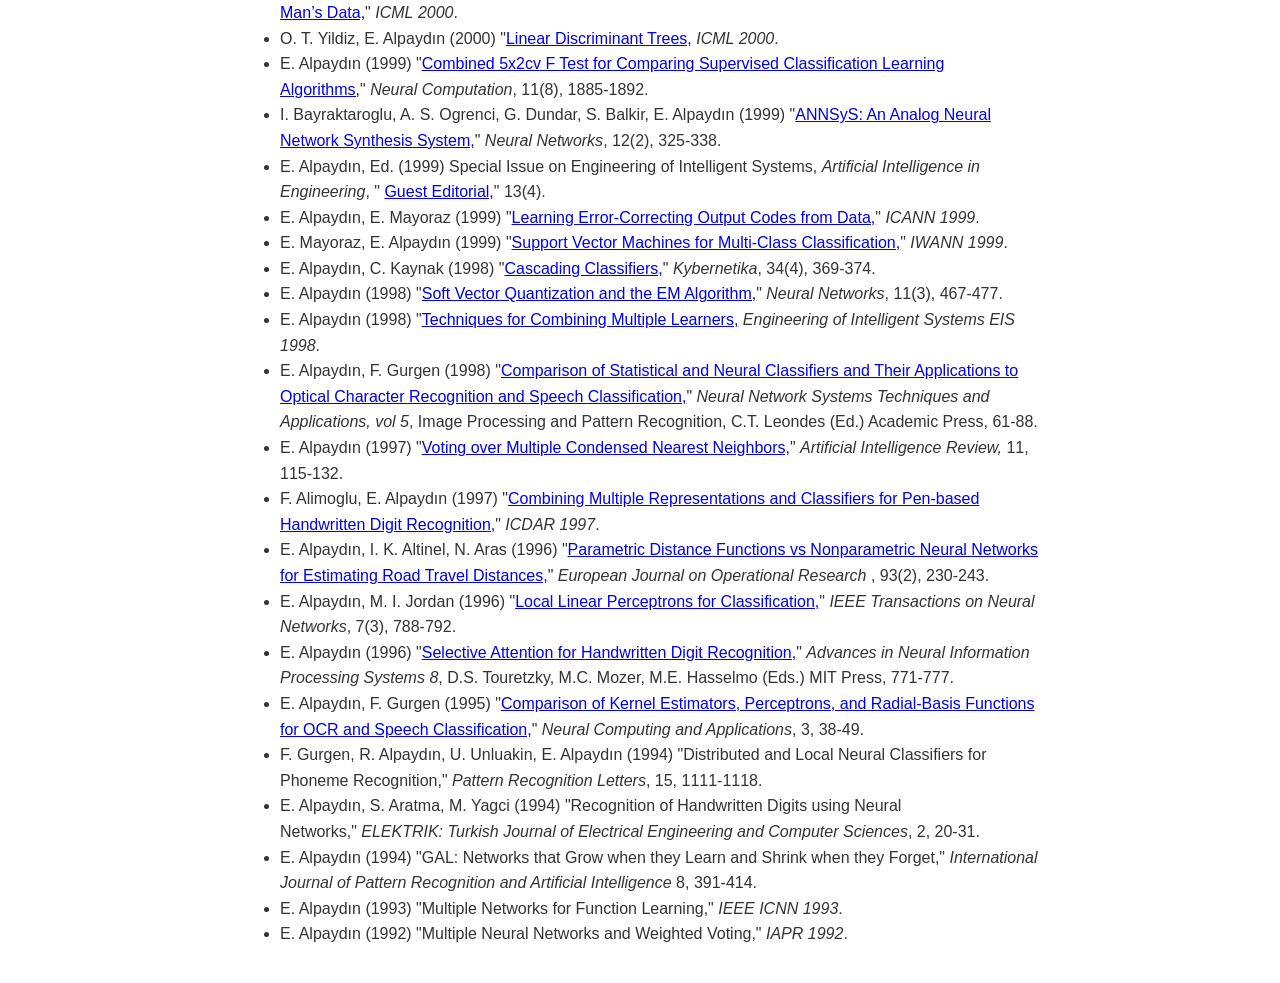
==== commit 64a450cd: "update web" ====
--- a/articles/index.html
+++ b/articles/index.html
@@ -20,7 +20,7 @@
 		<ul>
 <li>E. Alpaydın (2025) "<a href="https://arxiv.org/abs/2506.04352">Half-Layered Neural Networks</a>," <em> arXiv:2506.04352 </em></li>
 
-<li><li><a href="http://www.wtimesx.com/">O. İrsoy</a>, E. Alpaydın (2022)  "<a href="https://arxiv.org/abs/2210.00319">PathFinder: discovering decision pathways in deep neural networks</a>, <em>arXiv:2210.00319 </em></li>
+<li><a href="http://www.wtimesx.com/">O. İrsoy</a>, E. Alpaydın (2022)  "<a href="https://arxiv.org/abs/2210.00319">PathFinder: discovering decision pathways in deep neural networks</a>, <em>arXiv:2210.00319 </em></li>
 
 <li><a href="http://www.wtimesx.com/">O. İrsoy</a>, E. Alpaydın (2022)  <a href="../files/2023/06/ozan_sspr2022.pdf">Distributed Decision Trees</a>," <em>S+SSPR Workshop, ICPR 2022</em></li>
 
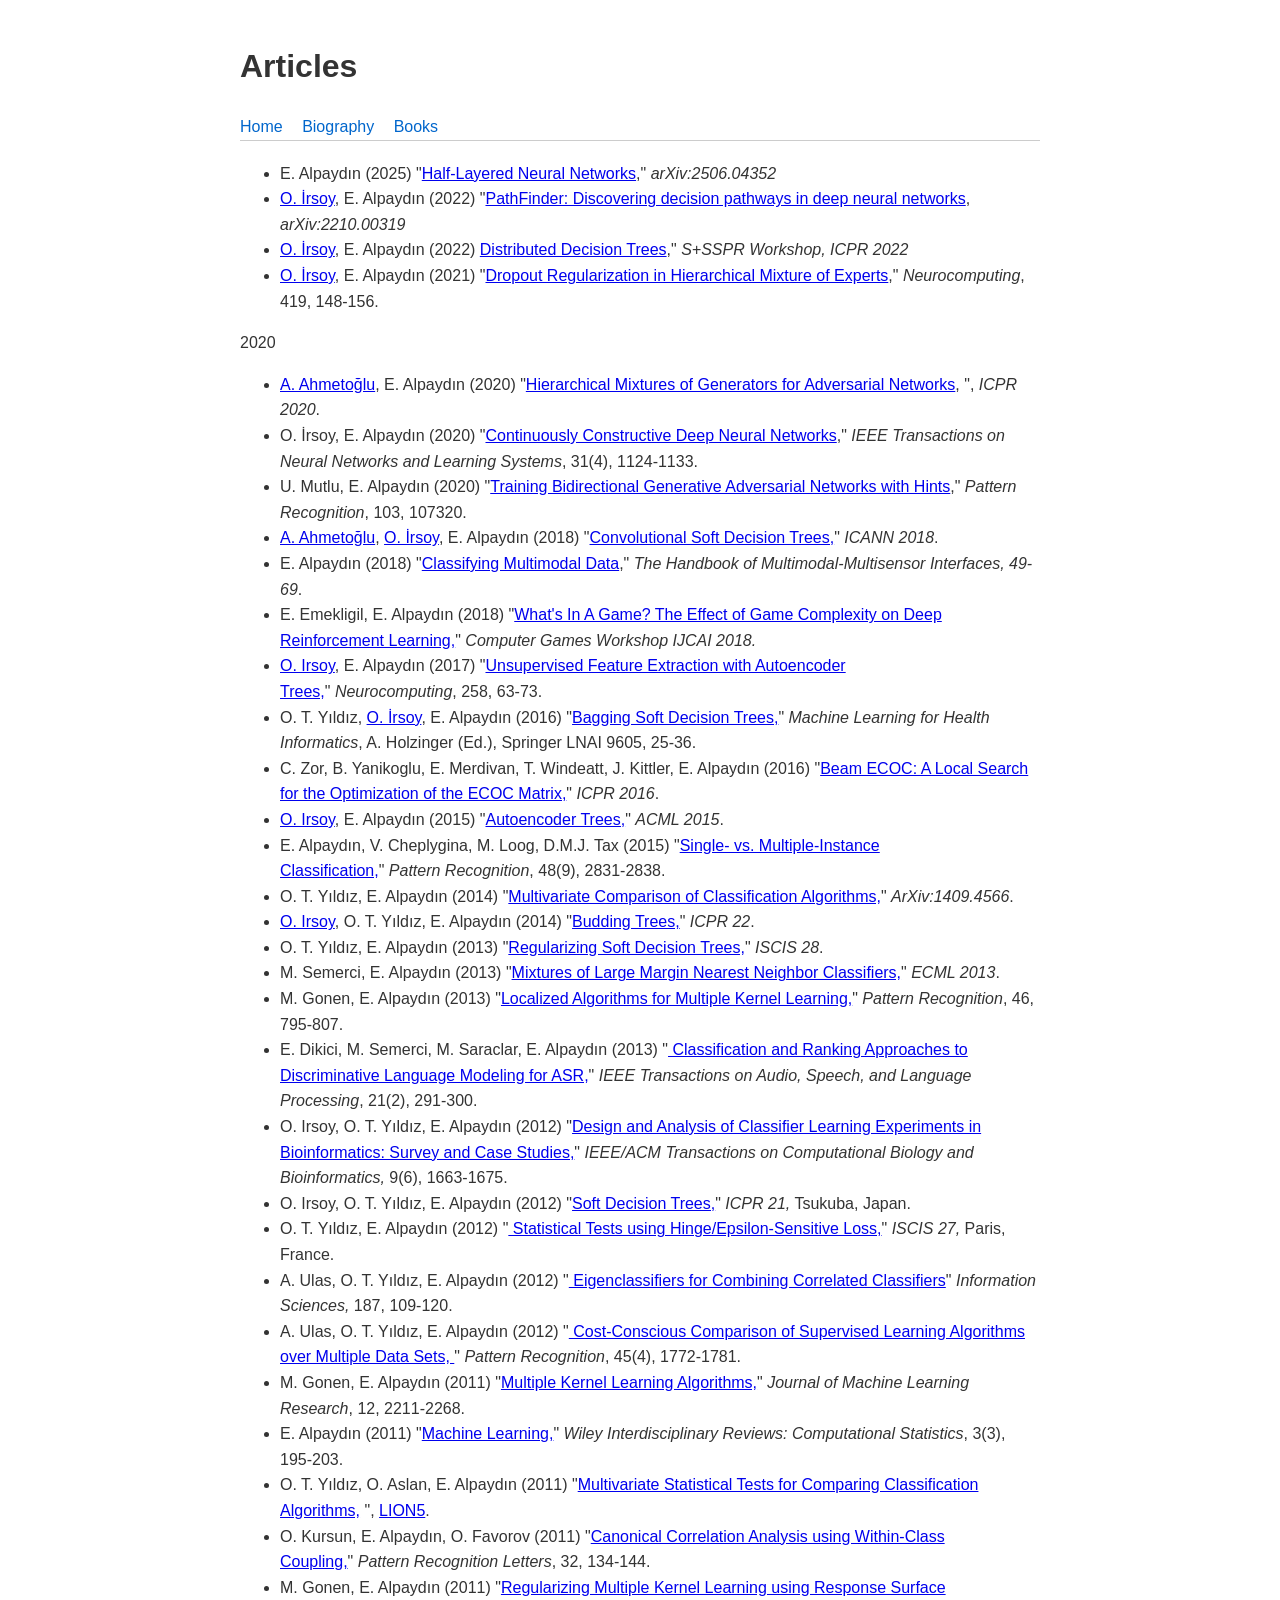
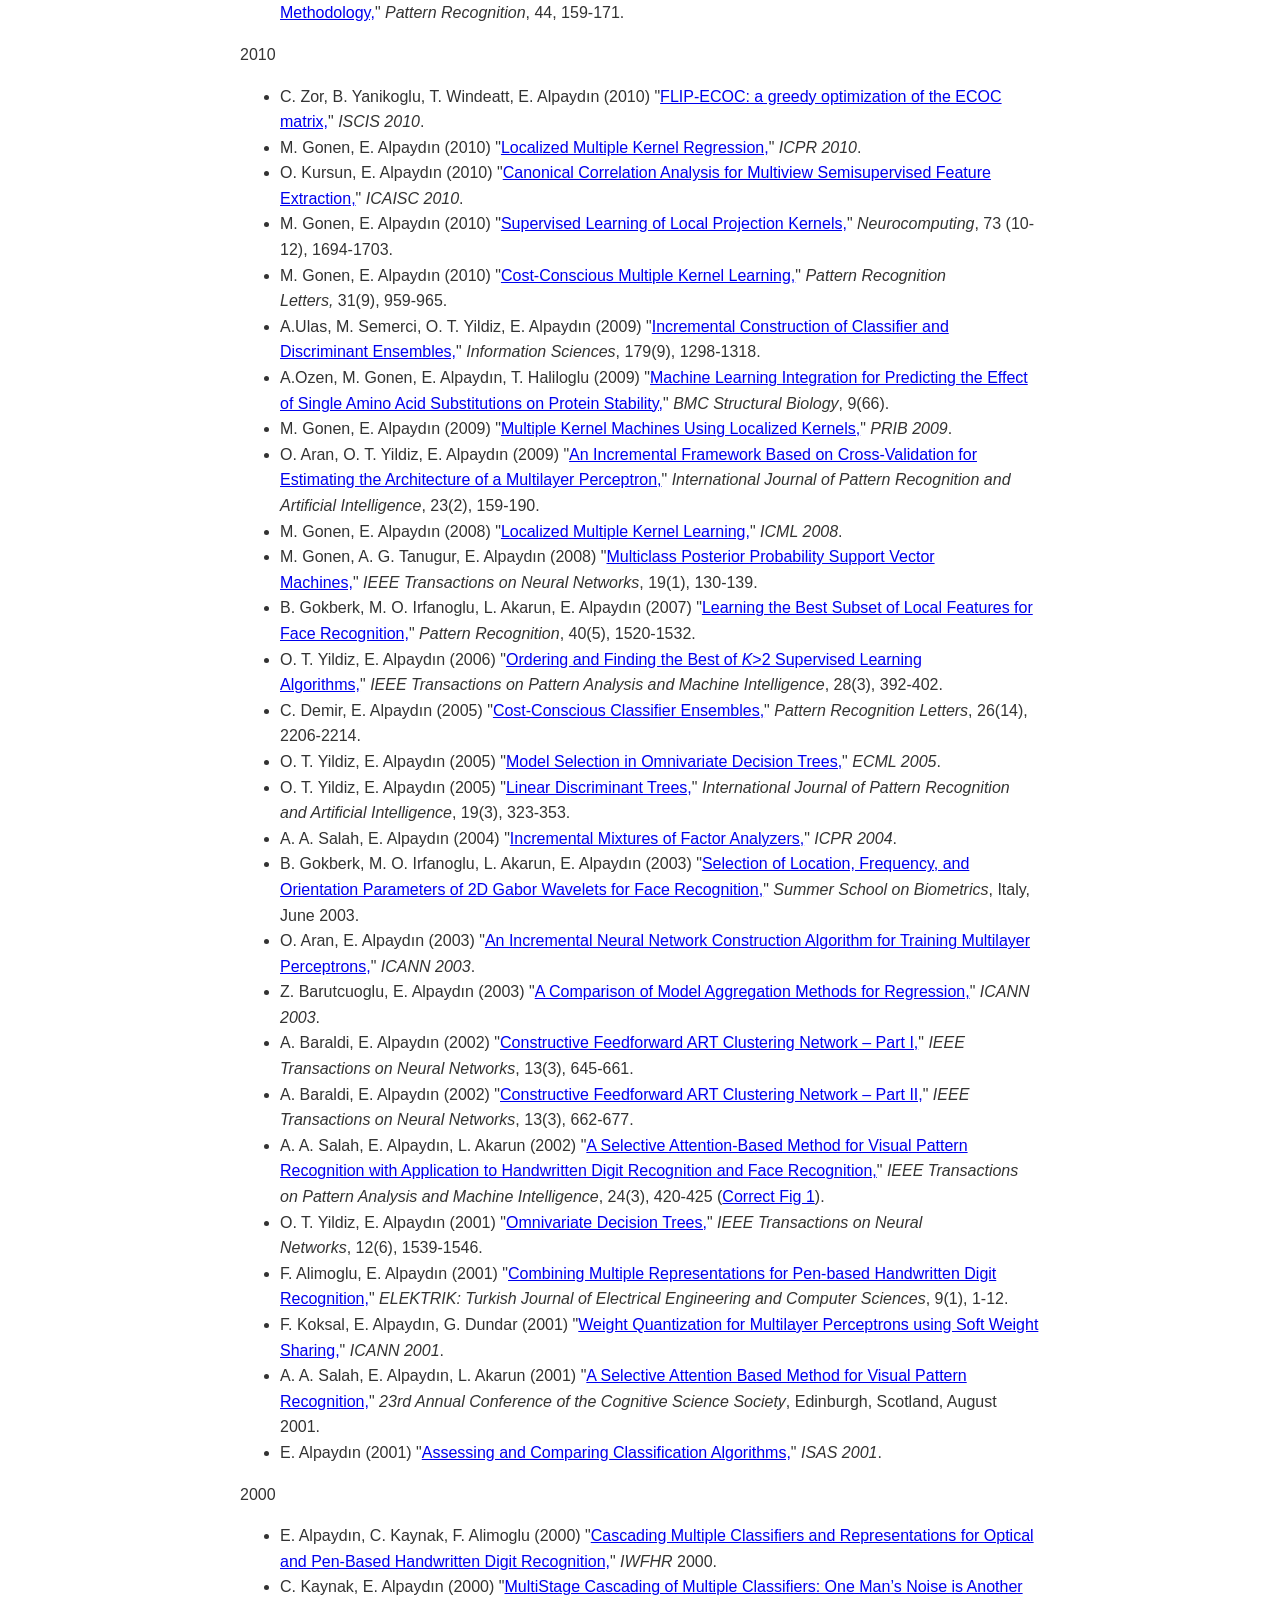
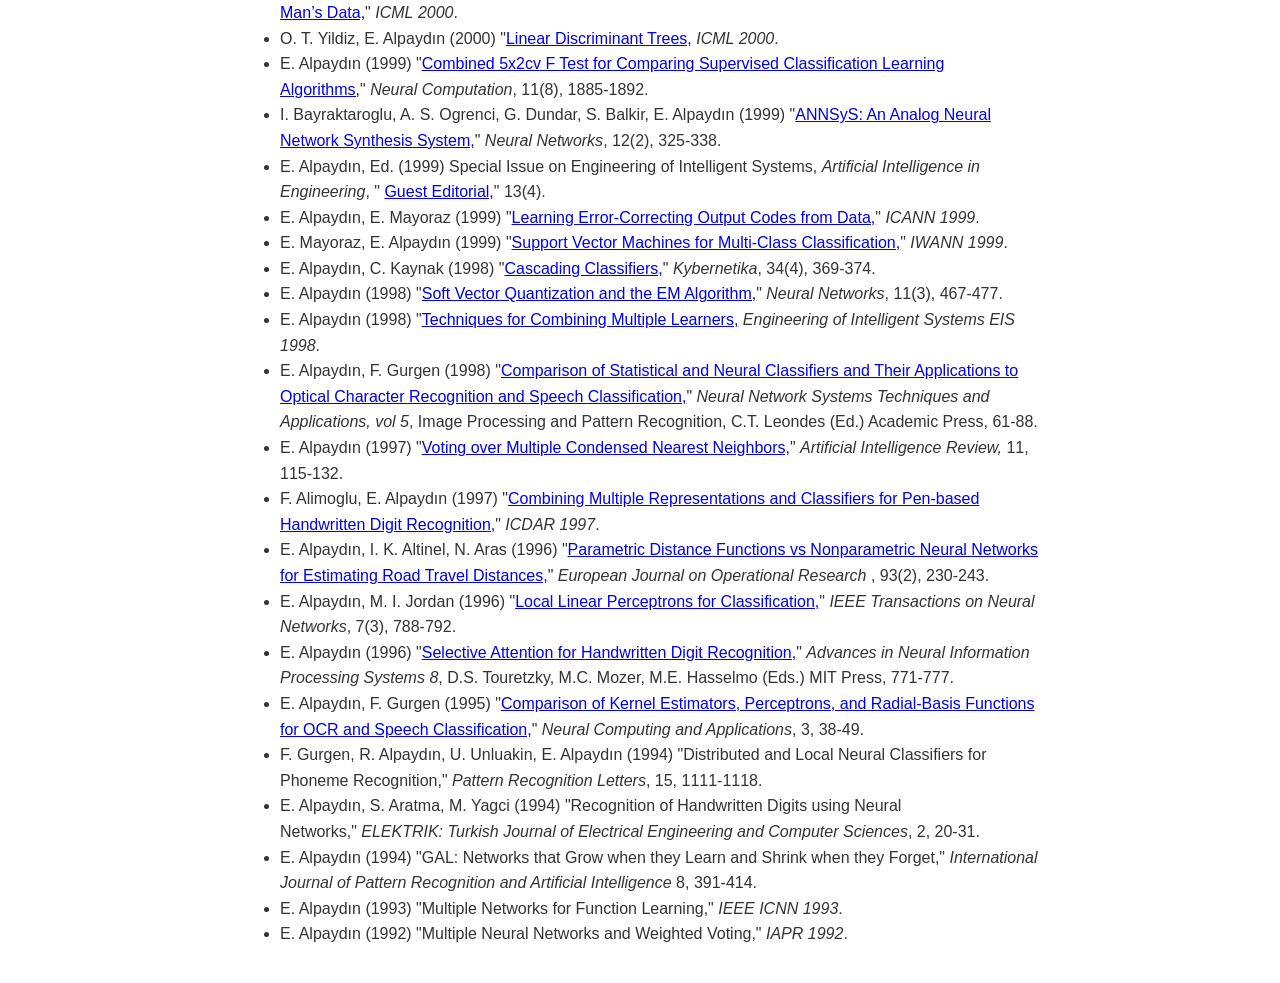
==== commit 5254c8b4: "update web" ====
--- a/articles/index.html
+++ b/articles/index.html
@@ -20,7 +20,7 @@
 		<ul>
 <li>E. Alpaydın (2025) "<a href="https://arxiv.org/abs/2506.04352">Half-Layered Neural Networks</a>," <em> arXiv:2506.04352 </em></li>
 
-<li><a href="http://www.wtimesx.com/">O. İrsoy</a>, E. Alpaydın (2022)  "<a href="https://arxiv.org/abs/2210.00319">PathFinder: discovering decision pathways in deep neural networks</a>, <em>arXiv:2210.00319 </em></li>
+<li><a href="http://www.wtimesx.com/">O. İrsoy</a>, E. Alpaydın (2022)  "<a href="https://arxiv.org/abs/2210.00319">PathFinder: Discovering decision pathways in deep neural networks</a>, <em>arXiv:2210.00319 </em></li>
 
 <li><a href="http://www.wtimesx.com/">O. İrsoy</a>, E. Alpaydın (2022)  <a href="../files/2023/06/ozan_sspr2022.pdf">Distributed Decision Trees</a>," <em>S+SSPR Workshop, ICPR 2022</em></li>
 
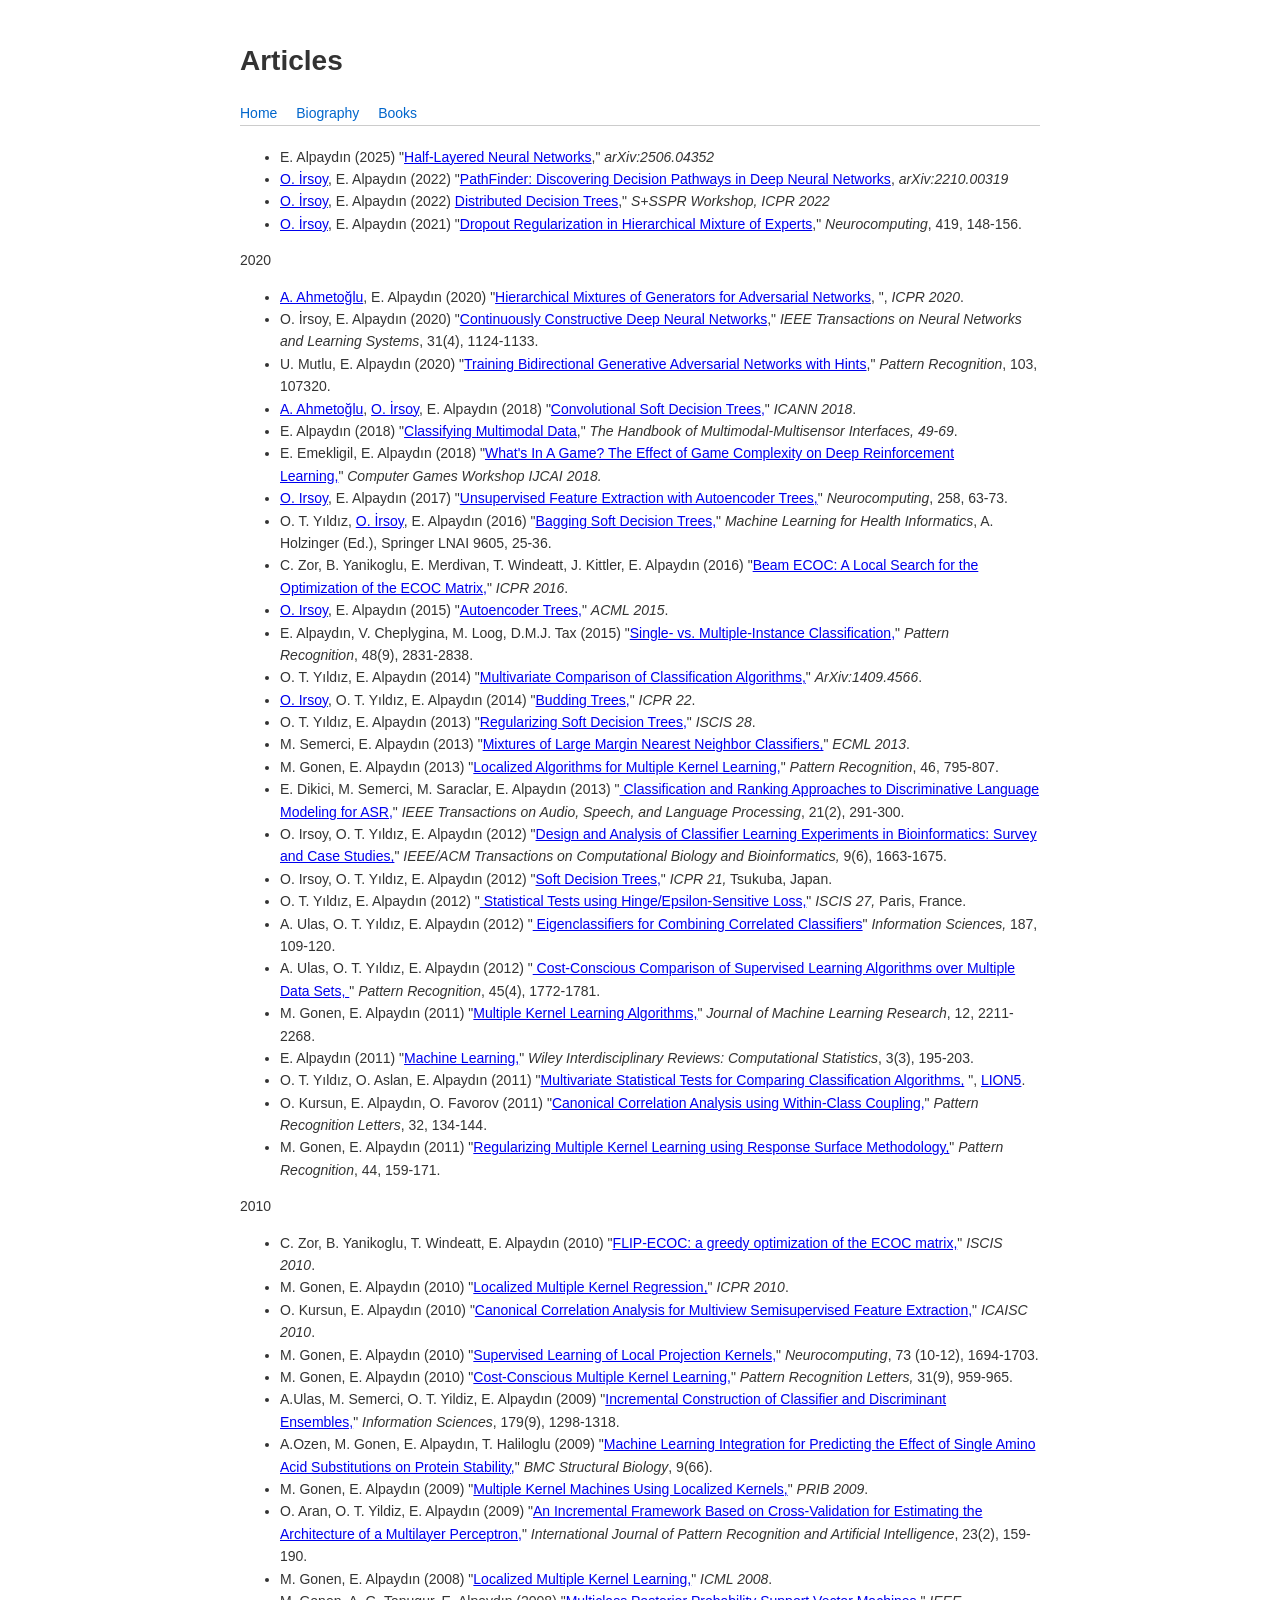
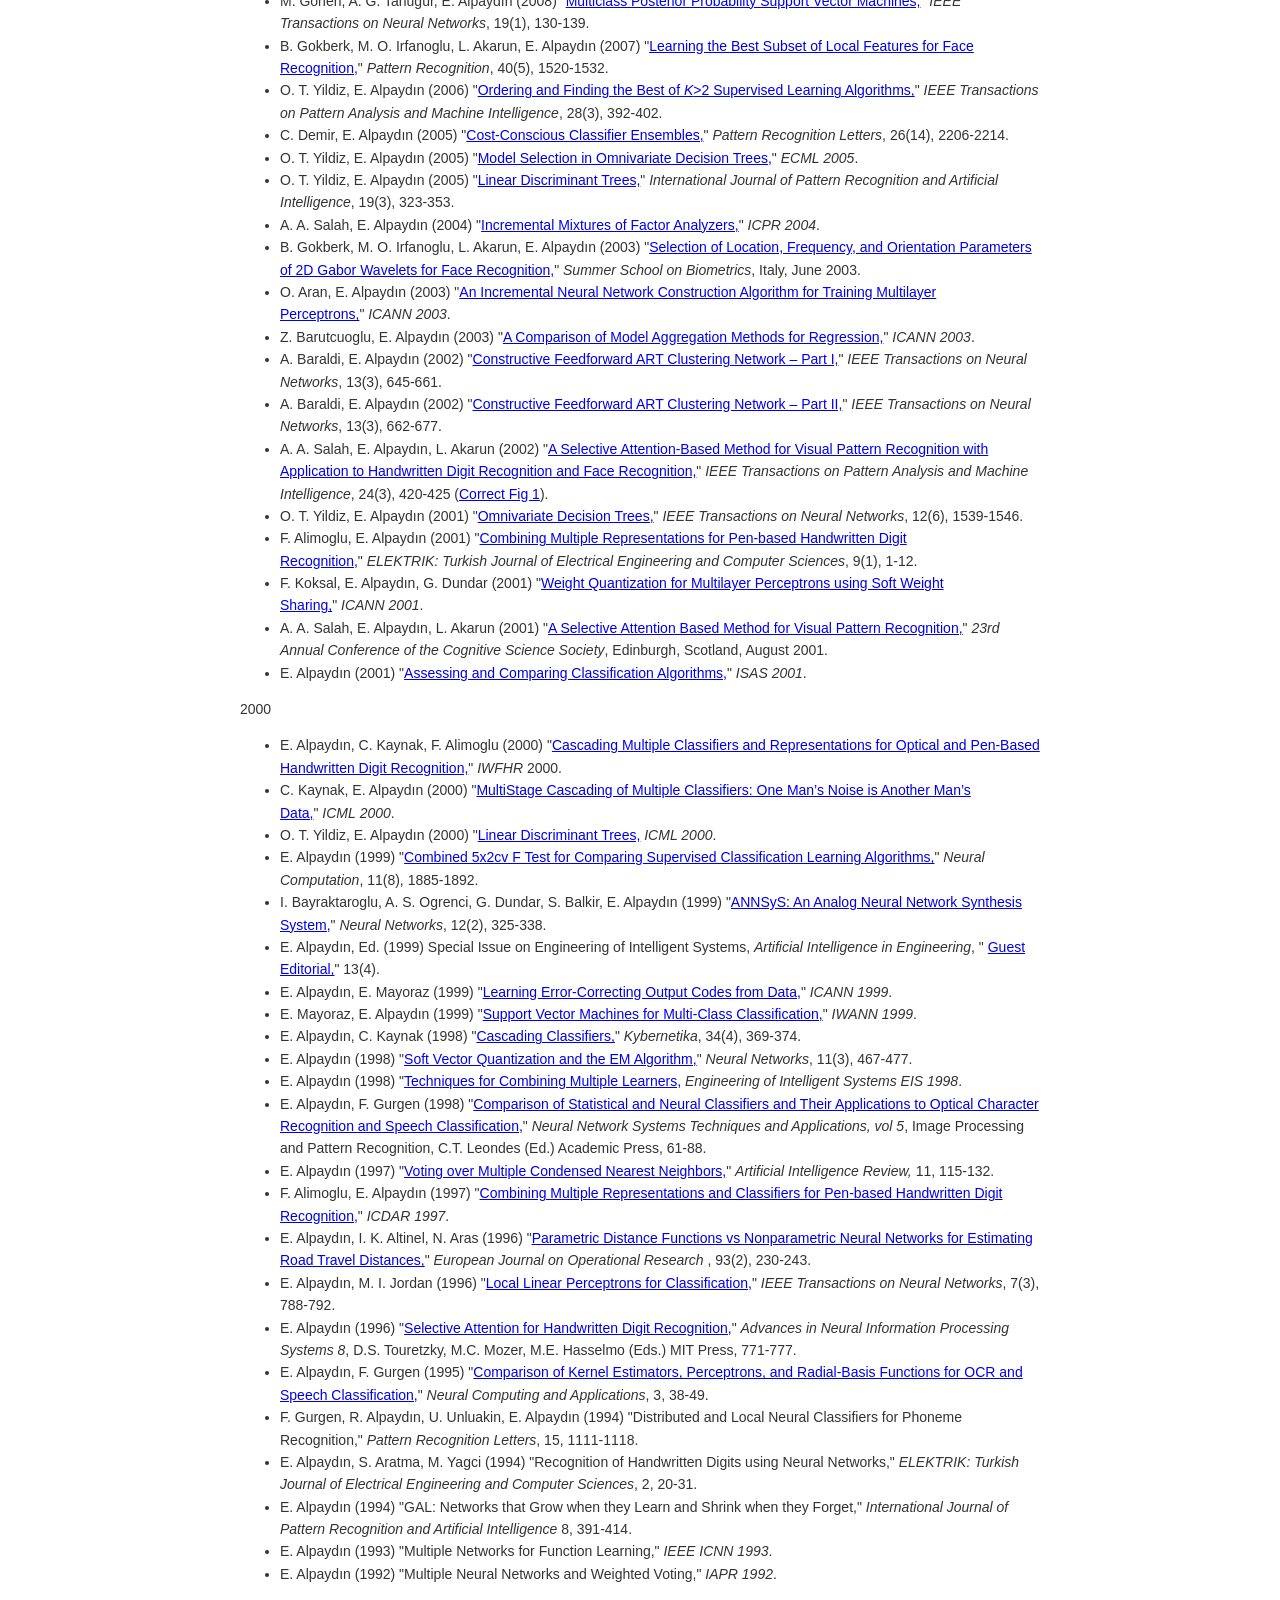
==== commit 1222d0df: "update web" ====
--- a/articles/index.html
+++ b/articles/index.html
@@ -20,7 +20,7 @@
 		<ul>
 <li>E. Alpaydın (2025) "<a href="https://arxiv.org/abs/2506.04352">Half-Layered Neural Networks</a>," <em> arXiv:2506.04352 </em></li>
 
-<li><a href="http://www.wtimesx.com/">O. İrsoy</a>, E. Alpaydın (2022)  "<a href="https://arxiv.org/abs/2210.00319">PathFinder: Discovering decision pathways in deep neural networks</a>, <em>arXiv:2210.00319 </em></li>
+<li><a href="http://www.wtimesx.com/">O. İrsoy</a>, E. Alpaydın (2022)  "<a href="https://arxiv.org/abs/2210.00319">PathFinder: Discovering Decision Pathways in Deep Neural Networks</a>, <em>arXiv:2210.00319 </em></li>
 
 <li><a href="http://www.wtimesx.com/">O. İrsoy</a>, E. Alpaydın (2022)  <a href="../files/2023/06/ozan_sspr2022.pdf">Distributed Decision Trees</a>," <em>S+SSPR Workshop, ICPR 2022</em></li>
 
--- a/style.css
+++ b/style.css
@@ -1,8 +1,9 @@
 body {
-    font-family: Arial, sans-serif;
+    font-family: "Open Sans", Verdana, Arial, sans-serif;
     max-width: 800px;
     margin: auto;
     padding: 20px;
+    font-size: 14px;
     line-height: 1.6;
     background: #ffffff;
     color: #333;
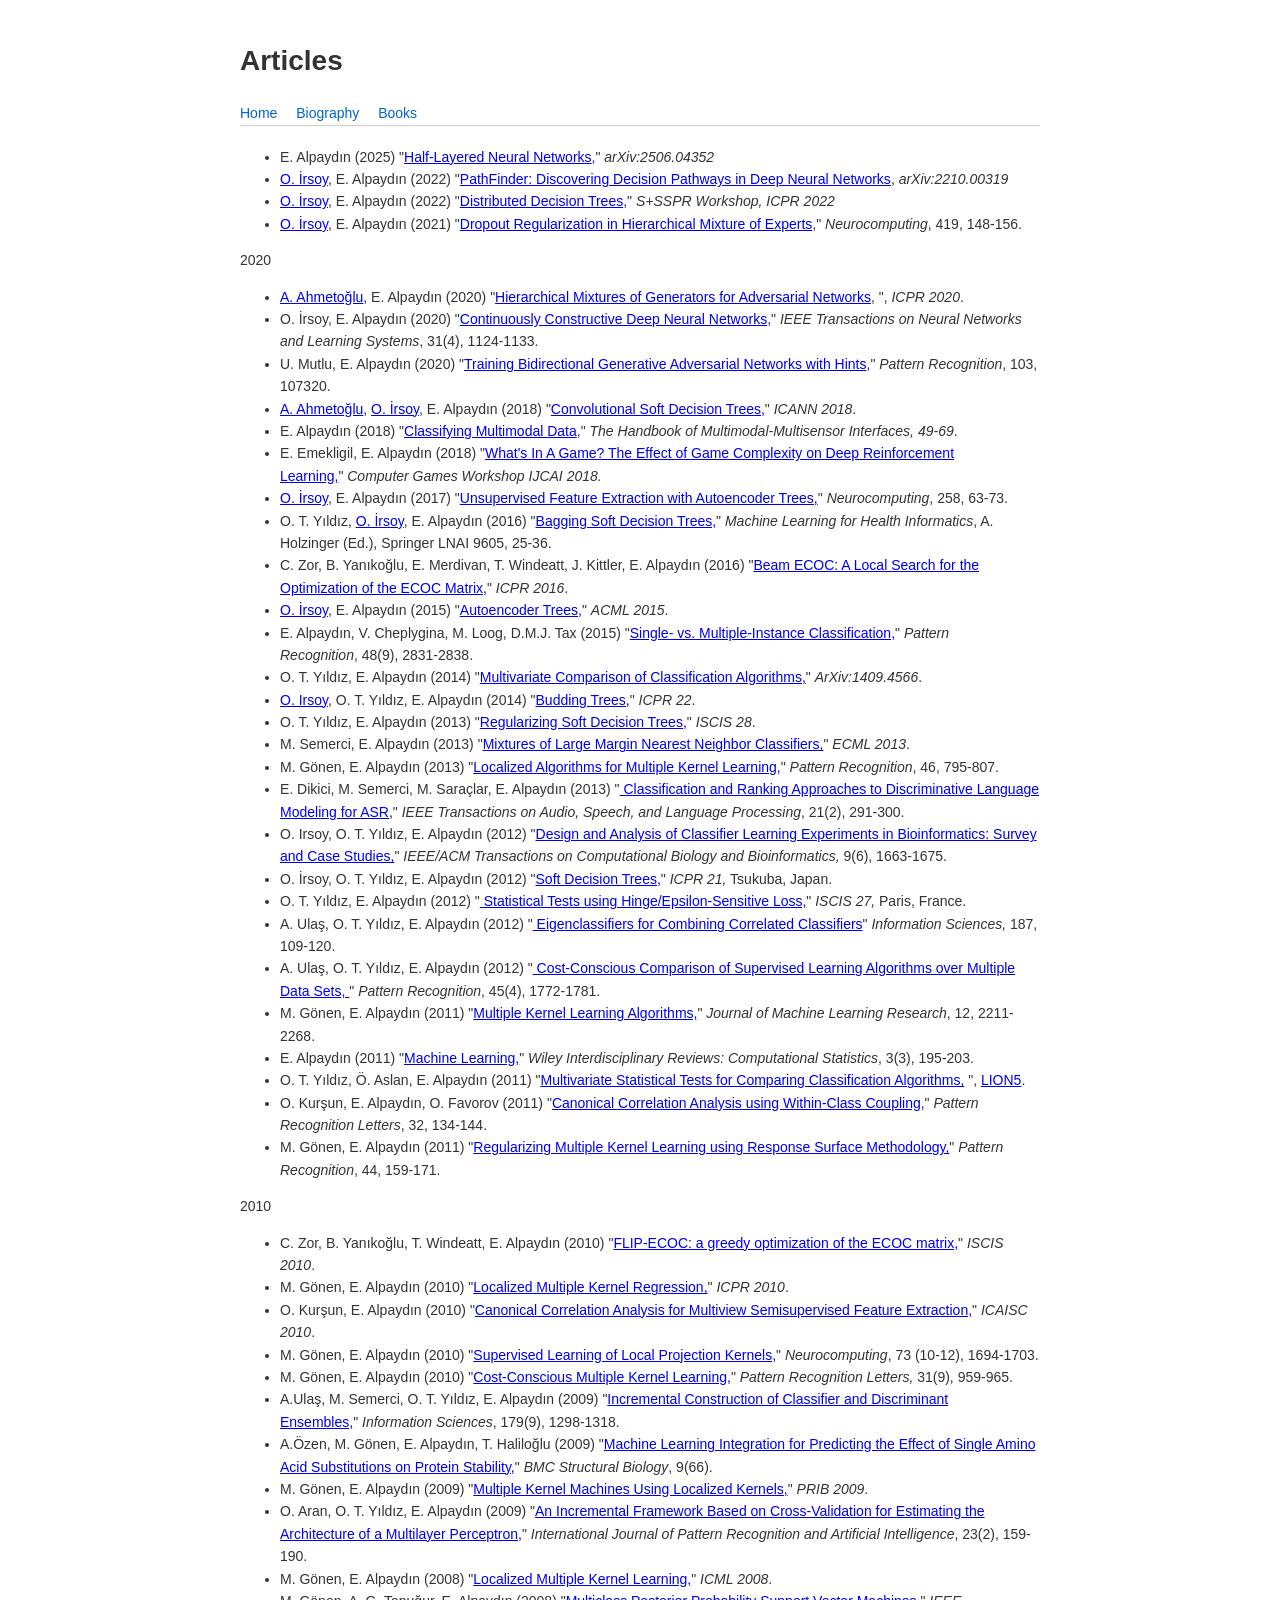
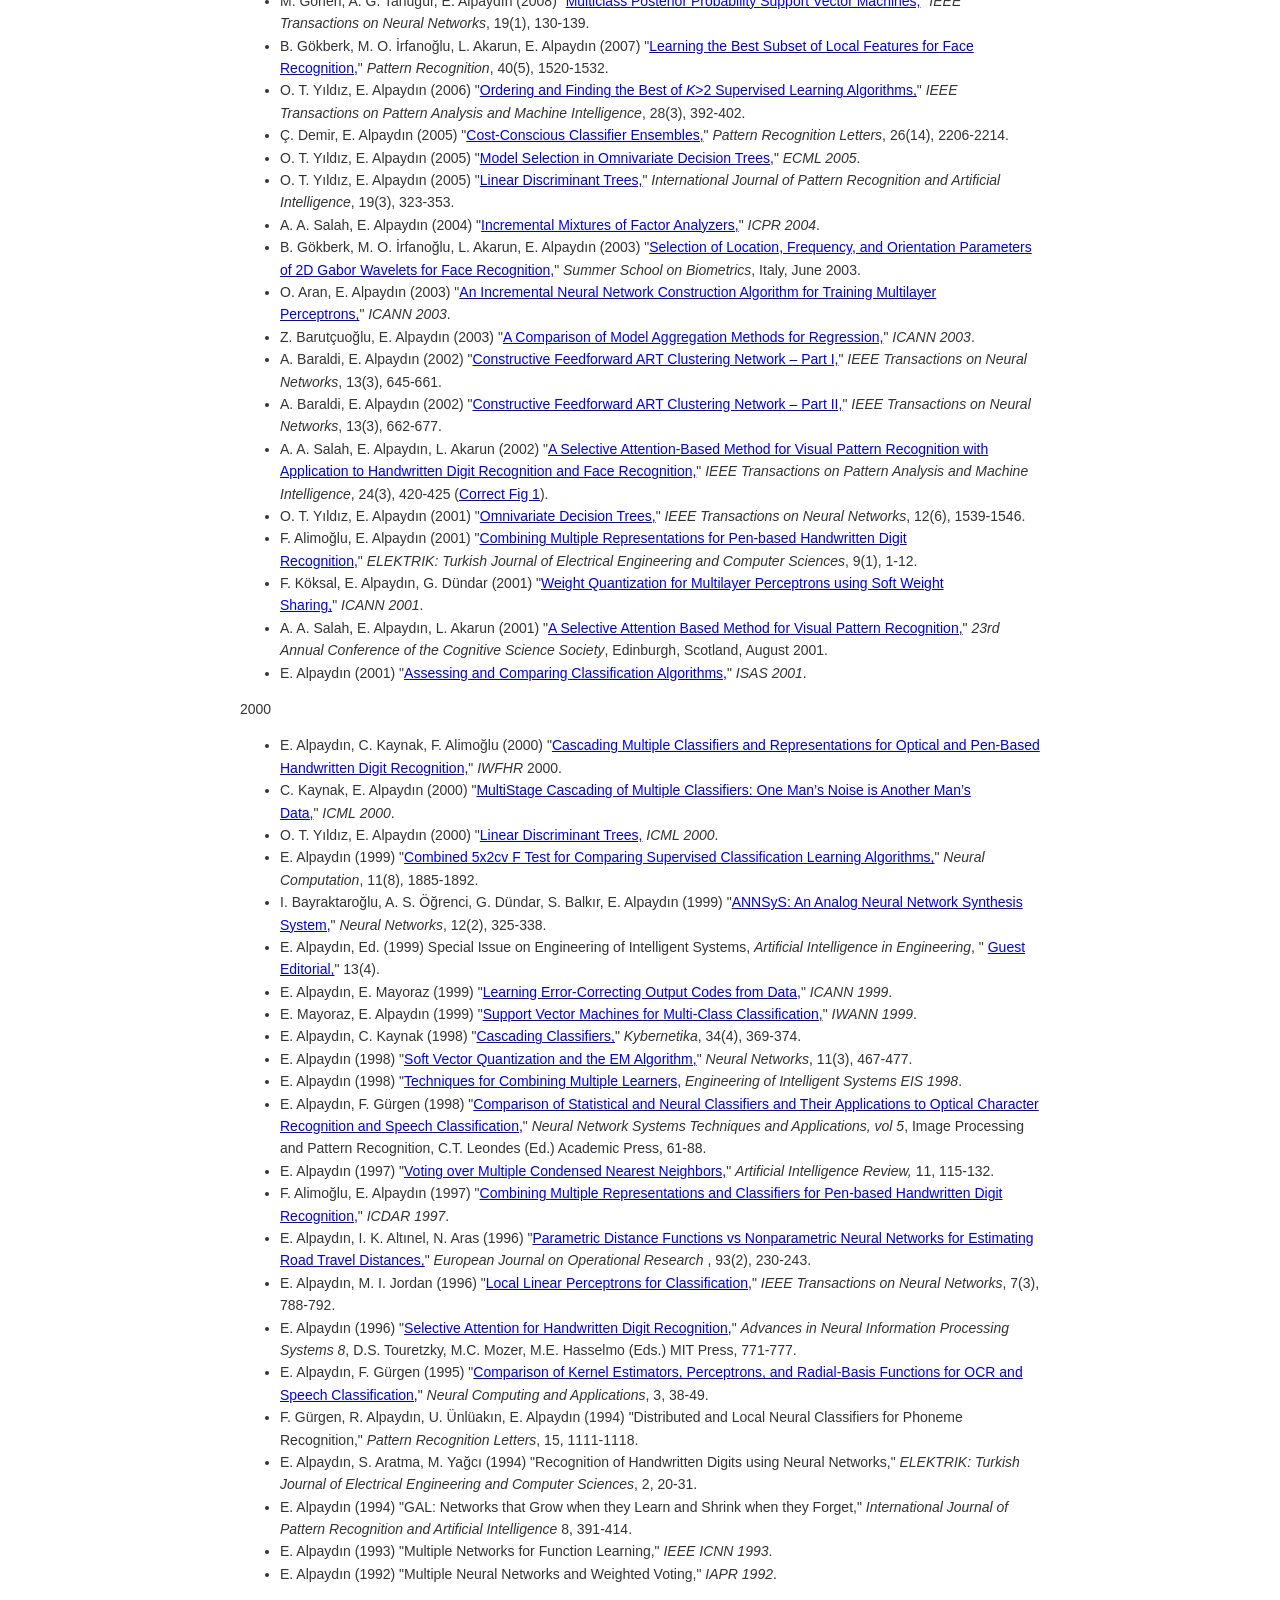
==== commit 19916873: "update web" ====
--- a/articles/index.html
+++ b/articles/index.html
@@ -22,7 +22,7 @@
 
 <li><a href="http://www.wtimesx.com/">O. İrsoy</a>, E. Alpaydın (2022)  "<a href="https://arxiv.org/abs/2210.00319">PathFinder: Discovering Decision Pathways in Deep Neural Networks</a>, <em>arXiv:2210.00319 </em></li>
 
-<li><a href="http://www.wtimesx.com/">O. İrsoy</a>, E. Alpaydın (2022)  <a href="../files/2023/06/ozan_sspr2022.pdf">Distributed Decision Trees</a>," <em>S+SSPR Workshop, ICPR 2022</em></li>
+<li><a href="http://www.wtimesx.com/">O. İrsoy</a>, E. Alpaydın (2022)  "<a href="../files/2023/06/ozan_sspr2022.pdf">Distributed Decision Trees</a>," <em>S+SSPR Workshop, ICPR 2022</em></li>
 
 <li><a href="http://www.wtimesx.com/">O. İrsoy</a>, E. Alpaydın (2021)  "<a href="../files/2021/01/Ozan_dropout_NeuroComp.pdf">Dropout Regularization in Hierarchical Mixture of Experts</a>," <em>Neurocomputing</em>, 419, 148-156.</li>
 </ul>
@@ -40,13 +40,13 @@
 
 <li>E. Emekligil, E. Alpaydın (2018)  "<a href="../files/2019/07/Erdem_CGW18-1.pdf">What's In A Game? The Effect of Game Complexity on Deep Reinforcement Learning,</a>" <i>Computer Games Workshop IJCAI 2018. </i></li>
 
-<li><a href="http://www.wtimesx.com/">O. Irsoy</a>, E. Alpaydın (2017)  "<a href="../cmpe_papers/Ozan_Neurocomp.pdf">Unsupervised Feature Extraction with Autoencoder Trees,</a>" <i>Neurocomputing</i>, 258, 63-73.</li>
+<li><a href="http://www.wtimesx.com/">O. İrsoy</a>, E. Alpaydın (2017)  "<a href="../cmpe_papers/Ozan_Neurocomp.pdf">Unsupervised Feature Extraction with Autoencoder Trees,</a>" <i>Neurocomputing</i>, 258, 63-73.</li>
 
 <li>O. T. Yıldız, <a href="http://www.cs.cornell.edu/~oirsoy/">O. İrsoy</a>, E. Alpaydın (2016)  "<a href="../cmpe_papers/BaggingSDT_ML4HIbook.pdf">Bagging Soft Decision Trees,</a>" <i>Machine Learning for Health Informatics</i>, A. Holzinger (Ed.), Springer LNAI 9605, 25-36.</li>
 
-<li>C. Zor, B. Yanikoglu, E. Merdivan, T. Windeatt, J. Kittler, E. Alpaydın (2016)  "<a href="../cmpe_papers/beamECOC2.pdf">Beam ECOC: A Local Search for the Optimization of the ECOC Matrix,</a>" <i>ICPR 2016</i>.</li>
+<li>C. Zor, B. Yanıkoğlu, E. Merdivan, T. Windeatt, J. Kittler, E. Alpaydın (2016)  "<a href="../cmpe_papers/beamECOC2.pdf">Beam ECOC: A Local Search for the Optimization of the ECOC Matrix,</a>" <i>ICPR 2016</i>.</li>
 
-<li><a href="http://www.cs.cornell.edu/~oirsoy/">O. Irsoy</a>, E. Alpaydın (2015)  "<a href="../cmpe_papers/AiP25_Paper36.pdf">Autoencoder Trees,</a>" <i>ACML 2015</i>.</li>
+<li><a href="http://www.cs.cornell.edu/~oirsoy/">O. İrsoy</a>, E. Alpaydın (2015)  "<a href="../cmpe_papers/AiP25_Paper36.pdf">Autoencoder Trees,</a>" <i>ACML 2015</i>.</li>
 
 <li>E. Alpaydın, V. Cheplygina, M. Loog, D.M.J. Tax (2015)  "<a href="../cmpe_papers/mil-pr15.pdf">Single- vs. Multiple-Instance Classification,</a>" <i>Pattern Recognition</i>, 48(9), 2831-2838.</li>
 
@@ -58,72 +58,72 @@
 
 <li>M. Semerci, E. Alpaydın (2013)  "<a href="../cmpe_papers/murat_ecml13.pdf">Mixtures of Large Margin Nearest Neighbor Classifiers,</a>" <i>ECML 2013</i>.</li>
 
-<li>M. Gonen, E. Alpaydın (2013)  "<a href="../cmpe_papers/mehmet_lmkl_pr13.pdf">Localized Algorithms for Multiple Kernel Learning,</a>" <i>Pattern Recognition</i>, 46, 795-807.</li>
+<li>M. Gönen, E. Alpaydın (2013)  "<a href="../cmpe_papers/mehmet_lmkl_pr13.pdf">Localized Algorithms for Multiple Kernel Learning,</a>" <i>Pattern Recognition</i>, 46, 795-807.</li>
 
-<li>E. Dikici, M. Semerci, M. Saraclar, E. Alpaydın (2013)  "<a href="../cmpe_papers/erinc_asl13.pdf"> Classification and Ranking Approaches to Discriminative Language Modeling for ASR,</a>" <i>IEEE Transactions on Audio, Speech, and Language Processing</i>, 21(2), 291-300.</li>
+<li>E. Dikici, M. Semerci, M. Saraçlar, E. Alpaydın (2013)  "<a href="../cmpe_papers/erinc_asl13.pdf"> Classification and Ranking Approaches to Discriminative Language Modeling for ASR,</a>" <i>IEEE Transactions on Audio, Speech, and Language Processing</i>, 21(2), 291-300.</li>
 
 <li>O. Irsoy</a>, O. T. Yıldız, E. Alpaydın (2012)  "<a href="../cmpe_papers/tcbb_ozan2012.pdf">Design and Analysis of Classifier Learning Experiments in Bioinformatics: Survey and Case Studies,</a>" <i>IEEE/ACM Transactions on Computational Biology and Bioinformatics,</i> 9(6), 1663-1675.</li>
 
-<li>O. Irsoy, O. T. Yıldız, E. Alpaydın (2012)  "<a href="../cmpe_papers/icpr2012_softtree.pdf">Soft Decision Trees,</a>" <i>ICPR 21,</i> Tsukuba, Japan.</li>
+<li>O. İrsoy, O. T. Yıldız, E. Alpaydın (2012)  "<a href="../cmpe_papers/icpr2012_softtree.pdf">Soft Decision Trees,</a>" <i>ICPR 21,</i> Tsukuba, Japan.</li>
 
 <li>O. T. Yıldız, E. Alpaydın (2012)  "<a href="../cmpe_papers/hinge_iscis2012.pdf"> Statistical Tests using Hinge/Epsilon-Sensitive Loss,</a>" <i>ISCIS 27,</i> Paris, France.</li>
 
-<li>A. Ulas, O. T. Yıldız, E. Alpaydın (2012)  "<a href="../cmpe_papers/aydin_infosci_eigen.pdf"> Eigenclassifiers for Combining Correlated Classifiers</a>" <i>Information Sciences,</i> 187, 109-120.</li>
+<li>A. Ulaş, O. T. Yıldız, E. Alpaydın (2012)  "<a href="../cmpe_papers/aydin_infosci_eigen.pdf"> Eigenclassifiers for Combining Correlated Classifiers</a>" <i>Information Sciences,</i> 187, 109-120.</li>
 
-<li>A. Ulas, O. T. Yıldız, E. Alpaydın (2012)  "<a href="../cmpe_papers/aydin_pr_m2test.pdf"> Cost-Conscious Comparison of Supervised Learning Algorithms over Multiple Data Sets, </a>" <i>Pattern Recognition</i>, 45(4), 1772-1781.</li>
+<li>A. Ulaş, O. T. Yıldız, E. Alpaydın (2012)  "<a href="../cmpe_papers/aydin_pr_m2test.pdf"> Cost-Conscious Comparison of Supervised Learning Algorithms over Multiple Data Sets, </a>" <i>Pattern Recognition</i>, 45(4), 1772-1781.</li>
 
-<li>M. Gonen, E. Alpaydın (2011)  "<a href="http://jmlr.csail.mit.edu/papers/volume12/gonen11a/gonen11a.pdf">Multiple Kernel Learning Algorithms,</a>" <i>Journal of Machine Learning Research</i>, 12, 2211-2268.</li>
+<li>M. Gönen, E. Alpaydın (2011)  "<a href="http://jmlr.csail.mit.edu/papers/volume12/gonen11a/gonen11a.pdf">Multiple Kernel Learning Algorithms,</a>" <i>Journal of Machine Learning Research</i>, 12, 2211-2268.</li>
 
 <li>E. Alpaydın (2011)  "<a href="http://onlinelibrary.wiley.com/doi/10.1002/wics.166/abstract">Machine Learning,</a>" <i>Wiley Interdisciplinary Reviews: Computational Statistics</i>, 3(3), 195-203.</li>
 
-<li>O. T. Yıldız, O. Aslan, E. Alpaydın (2011)  "<a href="../cmpe_papers/multivariate_test_springer.pdf">Multivariate Statistical Tests for Comparing Classification Algorithms,</a> ", <a href="http://www.intelligent-optimization.org/LION5/">LION5</a>.</li>
+<li>O. T. Yıldız, Ö. Aslan, E. Alpaydın (2011)  "<a href="../cmpe_papers/multivariate_test_springer.pdf">Multivariate Statistical Tests for Comparing Classification Algorithms,</a> ", <a href="http://www.intelligent-optimization.org/LION5/">LION5</a>.</li>
 
-<li>O. Kursun, E. Alpaydın, O. Favorov (2011)  "<a href="../cmpe_papers/olcay_cca_prl.pdf">Canonical Correlation Analysis using Within-Class Coupling,</a>" <i>Pattern Recognition Letters</i>, 32, 134-144.</li>
+<li>O. Kurşun, E. Alpaydın, O. Favorov (2011)  "<a href="../cmpe_papers/olcay_cca_prl.pdf">Canonical Correlation Analysis using Within-Class Coupling,</a>" <i>Pattern Recognition Letters</i>, 32, 134-144.</li>
 
-<li>M. Gonen, E. Alpaydın (2011)  "<a href="../cmpe_papers/mehmet_patrec11.pdf">Regularizing Multiple Kernel Learning using Response Surface Methodology,</a>" <i>Pattern Recognition</i>, 44, 159-171.</li>
+<li>M. Gönen, E. Alpaydın (2011)  "<a href="../cmpe_papers/mehmet_patrec11.pdf">Regularizing Multiple Kernel Learning using Response Surface Methodology,</a>" <i>Pattern Recognition</i>, 44, 159-171.</li>
 </ul>
 
 <p>2010</p>
 <ul>
-<li>C. Zor, B. Yanikoglu, T. Windeatt, E. Alpaydın (2010)  "<a href="../cmpe_papers/62-Zor.pdf">FLIP-ECOC: a greedy optimization of the ECOC matrix,</a>" <i>ISCIS 2010</i>.</li>
+<li>C. Zor, B. Yanıkoğlu, T. Windeatt, E. Alpaydın (2010)  "<a href="../cmpe_papers/62-Zor.pdf">FLIP-ECOC: a greedy optimization of the ECOC matrix,</a>" <i>ISCIS 2010</i>.</li>
 
-<li>M. Gonen, E. Alpaydın (2010)  "<a href="../cmpe_papers/gonen_icpr10.pdf">Localized Multiple Kernel Regression,</a>" <i>ICPR 2010</i>.</li>
+<li>M. Gönen, E. Alpaydın (2010)  "<a href="../cmpe_papers/gonen_icpr10.pdf">Localized Multiple Kernel Regression,</a>" <i>ICPR 2010</i>.</li>
 
-<li>O. Kursun, E. Alpaydın (2010)  "<a href="../cmpe_papers/ICAISC2010_Kursun_Alpaydın.pdf">Canonical Correlation Analysis for Multiview Semisupervised Feature Extraction,</a>" <i>ICAISC 2010</i>.</li>
+<li>O. Kurşun, E. Alpaydın (2010)  "<a href="../cmpe_papers/ICAISC2010_Kursun_Alpaydın.pdf">Canonical Correlation Analysis for Multiview Semisupervised Feature Extraction,</a>" <i>ICAISC 2010</i>.</li>
 
-<li>M. Gonen, E. Alpaydın (2010)  "<a href="../cmpe_papers/mehmet_neurocomp.pdf">Supervised Learning of Local Projection Kernels,</a>" <i>Neurocomputing</i>, 73 (10-12), 1694-1703.</li>
+<li>M. Gönen, E. Alpaydın (2010)  "<a href="../cmpe_papers/mehmet_neurocomp.pdf">Supervised Learning of Local Projection Kernels,</a>" <i>Neurocomputing</i>, 73 (10-12), 1694-1703.</li>
 
-<li>M. Gonen, E. Alpaydın (2010)  "<a href="../cmpe_papers/mehmet_prl.pdf">Cost-Conscious Multiple Kernel Learning,</a>" <i>Pattern Recognition Letters, </i>31(9), 959-965.</li>
+<li>M. Gönen, E. Alpaydın (2010)  "<a href="../cmpe_papers/mehmet_prl.pdf">Cost-Conscious Multiple Kernel Learning,</a>" <i>Pattern Recognition Letters, </i>31(9), 959-965.</li>
 
-<li>A.Ulas, M. Semerci, O. T. Yildiz, E. Alpaydın (2009)  "<a href="../cmpe_papers/aydin_infosci_icon.pdf">Incremental Construction of Classifier and Discriminant Ensembles,</a>" <i>Information Sciences</i>, 179(9), 1298-1318.</li>
+<li>A.Ulaş, M. Semerci, O. T. Yıldız, E. Alpaydın (2009)  "<a href="../cmpe_papers/aydin_infosci_icon.pdf">Incremental Construction of Classifier and Discriminant Ensembles,</a>" <i>Information Sciences</i>, 179(9), 1298-1318.</li>
 
-<li>A.Ozen, M. Gonen, E. Alpaydın, T. Haliloglu (2009)  "<a href="http://www.biomedcentral.com/1472-6807/9/66/abstract">Machine Learning Integration for Predicting the Effect of Single Amino Acid Substitutions on Protein Stability,</a>" <i>BMC Structural Biology</i>, 9(66).</li>
+<li>A.Özen, M. Gönen, E. Alpaydın, T. Haliloğlu (2009)  "<a href="http://www.biomedcentral.com/1472-6807/9/66/abstract">Machine Learning Integration for Predicting the Effect of Single Amino Acid Substitutions on Protein Stability,</a>" <i>BMC Structural Biology</i>, 9(66).</li>
 
-<li>M. Gonen, E. Alpaydın (2009)  "<a href="../cmpe_papers/gonen_prib09.pdf">Multiple Kernel Machines Using Localized Kernels,</a>" <i>PRIB 2009</i>.</li>
+<li>M. Gönen, E. Alpaydın (2009)  "<a href="../cmpe_papers/gonen_prib09.pdf">Multiple Kernel Machines Using Localized Kernels,</a>" <i>PRIB 2009</i>.</li>
 
-<li>O. Aran, O. T. Yildiz, E. Alpaydın (2009)  "<a href="../cmpe_papers/oya_ijprai.pdf">An Incremental Framework Based on Cross-Validation for Estimating the Architecture of a Multilayer Perceptron,</a>" <i>International Journal of Pattern Recognition and Artificial Intelligence</i>, 23(2), 159-190.</li>
+<li>O. Aran, O. T. Yıldız, E. Alpaydın (2009)  "<a href="../cmpe_papers/oya_ijprai.pdf">An Incremental Framework Based on Cross-Validation for Estimating the Architecture of a Multilayer Perceptron,</a>" <i>International Journal of Pattern Recognition and Artificial Intelligence</i>, 23(2), 159-190.</li>
 
-<li>M. Gonen, E. Alpaydın (2008)  "<a href="../cmpe_papers/gonen_icml08.pdf">Localized Multiple Kernel Learning,</a>" <i>ICML 2008</i>.</li>
+<li>M. Gönen, E. Alpaydın (2008)  "<a href="../cmpe_papers/gonen_icml08.pdf">Localized Multiple Kernel Learning,</a>" <i>ICML 2008</i>.</li>
 
-<li>M. Gonen, A. G. Tanugur, E. Alpaydın (2008)  "<a href="../cmpe_papers/mehmet_tnn.pdf">Multiclass Posterior Probability Support Vector Machines,</a>" <i>IEEE Transactions on Neural Networks</i>, 19(1), 130-139.</li>
+<li>M. Gönen, A. G. Tanuğur, E. Alpaydın (2008)  "<a href="../cmpe_papers/mehmet_tnn.pdf">Multiclass Posterior Probability Support Vector Machines,</a>" <i>IEEE Transactions on Neural Networks</i>, 19(1), 130-139.</li>
 
-<li>B. Gokberk, M. O. Irfanoglu, L. Akarun, E. Alpaydın (2007)  "<a href="../cmpe_papers/berk_patrec.pdf">Learning the Best Subset of Local Features for Face Recognition,</a>" <i>Pattern Recognition</i>, 40(5), 1520-1532.</li>
+<li>B. Gökberk, M. O. İrfanoğlu, L. Akarun, E. Alpaydın (2007)  "<a href="../cmpe_papers/berk_patrec.pdf">Learning the Best Subset of Local Features for Face Recognition,</a>" <i>Pattern Recognition</i>, 40(5), 1520-1532.</li>
 
-<li>O. T. Yildiz, E. Alpaydın (2006)  "<a href="../cmpe_papers/olcay-pami.pdf">Ordering and Finding the Best of <i>K</i>&gt;2 Supervised Learning Algorithms,</a>" <i>IEEE Transactions on Pattern Analysis and Machine Intelligence</i>, 28(3), 392-402.</li>
+<li>O. T. Yıldız, E. Alpaydın (2006)  "<a href="../cmpe_papers/olcay-pami.pdf">Ordering and Finding the Best of <i>K</i>&gt;2 Supervised Learning Algorithms,</a>" <i>IEEE Transactions on Pattern Analysis and Machine Intelligence</i>, 28(3), 392-402.</li>
 
-<li>C. Demir, E. Alpaydın (2005)  "<a href="../cmpe_papers/cigdem-prl.pdf">Cost-Conscious Classifier Ensembles,</a>" <i>Pattern Recognition Letters</i>, 26(14), 2206-2214.</li>
+<li>Ç. Demir, E. Alpaydın (2005)  "<a href="../cmpe_papers/cigdem-prl.pdf">Cost-Conscious Classifier Ensembles,</a>" <i>Pattern Recognition Letters</i>, 26(14), 2206-2214.</li>
 
-<li>O. T. Yildiz, E. Alpaydın (2005)  "<a href="../cmpe_papers/yildiz_ecml05.pdf">Model Selection in Omnivariate Decision Trees,</a>" <i>ECML 2005</i>.</li>
+<li>O. T. Yıldız, E. Alpaydın (2005)  "<a href="../cmpe_papers/yildiz_ecml05.pdf">Model Selection in Omnivariate Decision Trees,</a>" <i>ECML 2005</i>.</li>
 
-<li>O. T. Yildiz, E. Alpaydın (2005)  "<a href="../cmpe_papers/olcay-ijprai.pdf">Linear Discriminant Trees,</a>" <i>International Journal of Pattern Recognition and Artificial Intelligence</i>, 19(3), 323-353.</li>
+<li>O. T. Yıldız, E. Alpaydın (2005)  "<a href="../cmpe_papers/olcay-ijprai.pdf">Linear Discriminant Trees,</a>" <i>International Journal of Pattern Recognition and Artificial Intelligence</i>, 19(3), 323-353.</li>
 
 <li>A. A. Salah, E. Alpaydın (2004)  "<a href="../cmpe_papers/salah_icpr04.ps">Incremental Mixtures of Factor Analyzers,</a>" <i>ICPR 2004</i>.</li>
 
-<li>B. Gokberk, M. O. Irfanoglu, L. Akarun, E. Alpaydın (2003)  "<a href="../cmpe_papers/biometrics_berk_gokberk.pdf">Selection of Location, Frequency, and Orientation Parameters of 2D Gabor Wavelets for Face Recognition,</a>" <i>Summer School on Biometrics</i>, Italy, June 2003.</li>
+<li>B. Gökberk, M. O. İrfanoğlu, L. Akarun, E. Alpaydın (2003)  "<a href="../cmpe_papers/biometrics_berk_gokberk.pdf">Selection of Location, Frequency, and Orientation Parameters of 2D Gabor Wavelets for Face Recognition,</a>" <i>Summer School on Biometrics</i>, Italy, June 2003.</li>
 
 <li>O. Aran, E. Alpaydın (2003)  "<a href="../cmpe_papers/aran03incremental.pdf">An Incremental Neural Network Construction Algorithm for Training Multilayer Perceptrons,</a>" <i>ICANN 2003</i>.</li>
 
-<li>Z. Barutcuoglu, E. Alpaydın (2003)  "<a href="../cmpe_papers/27140076.pdf">A Comparison of Model Aggregation Methods for Regression,</a>" <i>ICANN 2003</i>.</li>
+<li>Z. Barutçuoğlu, E. Alpaydın (2003)  "<a href="../cmpe_papers/27140076.pdf">A Comparison of Model Aggregation Methods for Regression,</a>" <i>ICANN 2003</i>.</li>
 
 <li>A. Baraldi, E. Alpaydın (2002)  "<a href="../cmpe_papers/baraldi1.pdf">Constructive Feedforward ART Clustering Network &#8211; Part I,</a>" <i>IEEE Transactions on Neural Networks</i>, 13(3), 645-661.</li>
 
@@ -131,11 +131,11 @@
 
 <li>A. A. Salah, E. Alpaydın, L. Akarun (2002)  "<a href="../cmpe_papers/pami0420-fig1.eps">A Selective Attention-Based Method for Visual Pattern Recognition with Application to Handwritten Digit Recognition and Face Recognition,</a>" <i>IEEE Transactions on Pattern Analysis and Machine Intelligence</i>, 24(3), 420-425 (<a href="../cmpe_papers/pami0420-fig1.eps">Correct Fig 1</a>).</li>
 
-<li>O. T. Yildiz, E. Alpaydın (2001)  "<a href="../cmpe_papers/omni.pdf">Omnivariate Decision Trees,</a>" <i>IEEE Transactions on Neural Networks</i>, 12(6), 1539-1546.</li>
+<li>O. T. Yıldız, E. Alpaydın (2001)  "<a href="../cmpe_papers/omni.pdf">Omnivariate Decision Trees,</a>" <i>IEEE Transactions on Neural Networks</i>, 12(6), 1539-1546.</li>
 
-<li>F. Alimoglu, E. Alpaydın (2001)  "<a href="../cmpe_papers/elektrik.pdf">Combining Multiple Representations for Pen-based Handwritten Digit Recognition,</a>" <i>ELEKTRIK: Turkish Journal of Electrical Engineering and Computer Sciences</i>, 9(1), 1-12.</li>
+<li>F. Alimoğlu, E. Alpaydın (2001)  "<a href="../cmpe_papers/elektrik.pdf">Combining Multiple Representations for Pen-based Handwritten Digit Recognition,</a>" <i>ELEKTRIK: Turkish Journal of Electrical Engineering and Computer Sciences</i>, 9(1), 1-12.</li>
 
-<li>F. Koksal, E. Alpaydın, G. Dundar (2001)  "<a href="../cmpe_papers/fatih_icann01.pdf">Weight Quantization for Multilayer Perceptrons using Soft Weight Sharing,</a>" <i>ICANN 2001</i>.</li>
+<li>F. Köksal, E. Alpaydın, G. Dündar (2001)  "<a href="../cmpe_papers/fatih_icann01.pdf">Weight Quantization for Multilayer Perceptrons using Soft Weight Sharing,</a>" <i>ICANN 2001</i>.</li>
 
 <li>A. A. Salah, E. Alpaydın, L. Akarun (2001)  "<a href="../cmpe_papers/cogsci2001.pdf">A Selective Attention Based Method for Visual Pattern Recognition,</a>" <i>23rd Annual Conference of the Cognitive Science Society</i>, Edinburgh, Scotland, August 2001.</li>
 
@@ -144,15 +144,15 @@
 
 <p>2000</p>
 <ul>
-<li>E. Alpaydın, C. Kaynak, F. Alimoglu (2000)  "<a href="../cmpe_papers/iwfhr.pdf">Cascading Multiple Classifiers and Representations for Optical and Pen-Based Handwritten Digit Recognition,</a>" <i>IWFHR</i> 2000.</li>
+<li>E. Alpaydın, C. Kaynak, F. Alimoğlu (2000)  "<a href="../cmpe_papers/iwfhr.pdf">Cascading Multiple Classifiers and Representations for Optical and Pen-Based Handwritten Digit Recognition,</a>" <i>IWFHR</i> 2000.</li>
 
 <li>C. Kaynak, E. Alpaydın (2000)  "<a href="../cmpe_papers/kaynak-Alpaydın-icml2k.ps.gz">MultiStage Cascading of Multiple Classifiers: One Man&#8217;s Noise is Another Man&#8217;s Data,</a>" <i>ICML</i> <em>2000</em>.</li>
 
-<li>O. T. Yildiz, E. Alpaydın (2000)  "<a href="../cmpe_papers/yildiz-Alpaydın-icml2k.ps.gz">Linear Discriminant Trees,</a> <i>ICML 2000</i>.</li>
+<li>O. T. Yıldız, E. Alpaydın (2000)  "<a href="../cmpe_papers/yildiz-Alpaydın-icml2k.ps.gz">Linear Discriminant Trees,</a> <i>ICML 2000</i>.</li>
 
 <li>E. Alpaydın (1999)  "<a href="../cmpe_papers/NC110804.PDF">Combined 5x2cv F Test for Comparing Supervised Classification Learning Algorithms,</a>" <i>Neural Computation</i>, 11(8), 1885-1892.</li>
 
-<li>I. Bayraktaroglu, A. S. Ogrenci, G. Dundar, S. Balkir, E. Alpaydın (1999)  "<a href="../cmpe_papers/annsys.pdf">ANNSyS: An Analog Neural Network Synthesis System,</a>" <i>Neural Networks</i>, 12(2), 325-338.</li>
+<li>I. Bayraktaroğlu, A. S. Öğrenci, G. Dündar, S. Balkır, E. Alpaydın (1999)  "<a href="../cmpe_papers/annsys.pdf">ANNSyS: An Analog Neural Network Synthesis System,</a>" <i>Neural Networks</i>, 12(2), 325-338.</li>
 
 <li>E. Alpaydın, Ed. (1999) Special Issue on Engineering of Intelligent Systems, <i>Artificial Intelligence in Engineering</i>, " <a href="../cmpe_papers/aie-editorial.pdf">Guest Editorial,</a>" 13(4).</li>
 
@@ -166,23 +166,23 @@
 
 <li>E. Alpaydın (1998)  "<a href="../cmpe_papers/eis98.ps">Techniques for Combining Multiple Learners,</a> <i>Engineering of Intelligent Systems EIS 1998</i>.</li>
 
-<li>E. Alpaydın, F. Gurgen (1998)  "<a href="../cmpe_papers/aca.ps">Comparison of Statistical and Neural Classifiers and Their Applications to Optical Character Recognition and Speech Classification,</a>" <i>Neural Network Systems Techniques and Applications, vol 5</i>, Image Processing and Pattern Recognition, C.T. Leondes (Ed.) Academic Press, 61-88.</li>
+<li>E. Alpaydın, F. Gürgen (1998)  "<a href="../cmpe_papers/aca.ps">Comparison of Statistical and Neural Classifiers and Their Applications to Optical Character Recognition and Speech Classification,</a>" <i>Neural Network Systems Techniques and Applications, vol 5</i>, Image Processing and Pattern Recognition, C.T. Leondes (Ed.) Academic Press, 61-88.</li>
 
 <li>E. Alpaydın (1997)  "<a href="../cmpe_papers/air-lazy.pdf">Voting over Multiple Condensed Nearest Neighbors,</a>" <i>Artificial Intelligence Review, </i>11, 115-132.</li>
 
-<li>F. Alimoglu, E. Alpaydın (1997)  "<a href="../cmpe_papers/icdar97.ps.gz">Combining Multiple Representations and Classifiers for Pen-based Handwritten Digit Recognition,</a>" <i>ICDAR 1997</i>.</li>
+<li>F. Alimoğlu, E. Alpaydın (1997)  "<a href="../cmpe_papers/icdar97.ps.gz">Combining Multiple Representations and Classifiers for Pen-based Handwritten Digit Recognition,</a>" <i>ICDAR 1997</i>.</li>
 
-<li>E. Alpaydın, I. K. Altinel, N. Aras (1996)  "<a href="../cmpe_papers/ejor.pdf">Parametric Distance Functions vs Nonparametric Neural Networks for Estimating Road Travel Distances,</a>" <i>European Journal on Operational Research </i>, 93(2), 230-243.</li>
+<li>E. Alpaydın, I. K. Altınel, N. Aras (1996)  "<a href="../cmpe_papers/ejor.pdf">Parametric Distance Functions vs Nonparametric Neural Networks for Estimating Road Travel Distances,</a>" <i>European Journal on Operational Research </i>, 93(2), 230-243.</li>
 
 <li>E. Alpaydın, M. I. Jordan (1996)  "<a href="../cmpe_papers/llp.pdf">Local Linear Perceptrons for Classification,</a>" <i>IEEE Transactions on Neural Networks</i>, 7(3), 788-792.</li>
 
 <li>E. Alpaydın (1996)  "<a href="../cmpe_papers/sa.ps">Selective Attention for Handwritten Digit Recognition,</a>" <i>Advances in Neural Information Processing Systems 8</i>, D.S. Touretzky, M.C. Mozer, M.E. Hasselmo (Eds.) MIT Press, 771-777.</li>
 
-<li>E. Alpaydın, F. Gurgen (1995)  "<a href="../cmpe_papers/nca.ps.gz">Comparison of Kernel Estimators, Perceptrons, and Radial-Basis Functions for OCR and Speech Classification,</a>" <i>Neural Computing and Applications</i>, 3, 38-49.</li>
+<li>E. Alpaydın, F. Gürgen (1995)  "<a href="../cmpe_papers/nca.ps.gz">Comparison of Kernel Estimators, Perceptrons, and Radial-Basis Functions for OCR and Speech Classification,</a>" <i>Neural Computing and Applications</i>, 3, 38-49.</li>
 
-<li>F. Gurgen, R. Alpaydın, U. Unluakin, E. Alpaydın (1994)  "Distributed and Local Neural Classifiers for Phoneme Recognition," <i>Pattern Recognition Letters</i>, 15, 1111-1118.</li>
+<li>F. Gürgen, R. Alpaydın, U. Ünlüakın, E. Alpaydın (1994)  "Distributed and Local Neural Classifiers for Phoneme Recognition," <i>Pattern Recognition Letters</i>, 15, 1111-1118.</li>
 
-<li>E. Alpaydın, S. Aratma, M. Yagci (1994)  "Recognition of Handwritten Digits using Neural Networks," <i>ELEKTRIK: Turkish Journal of Electrical Engineering and Computer Sciences</i>, 2, 20-31.</li>
+<li>E. Alpaydın, S. Aratma, M. Yağcı (1994)  "Recognition of Handwritten Digits using Neural Networks," <i>ELEKTRIK: Turkish Journal of Electrical Engineering and Computer Sciences</i>, 2, 20-31.</li>
 
 <li>E. Alpaydın (1994)  "GAL: Networks that Grow when they Learn and Shrink when they Forget," <i>International Journal of Pattern Recognition and Artificial Intelligence</i> 8, 391-414.</li>
 
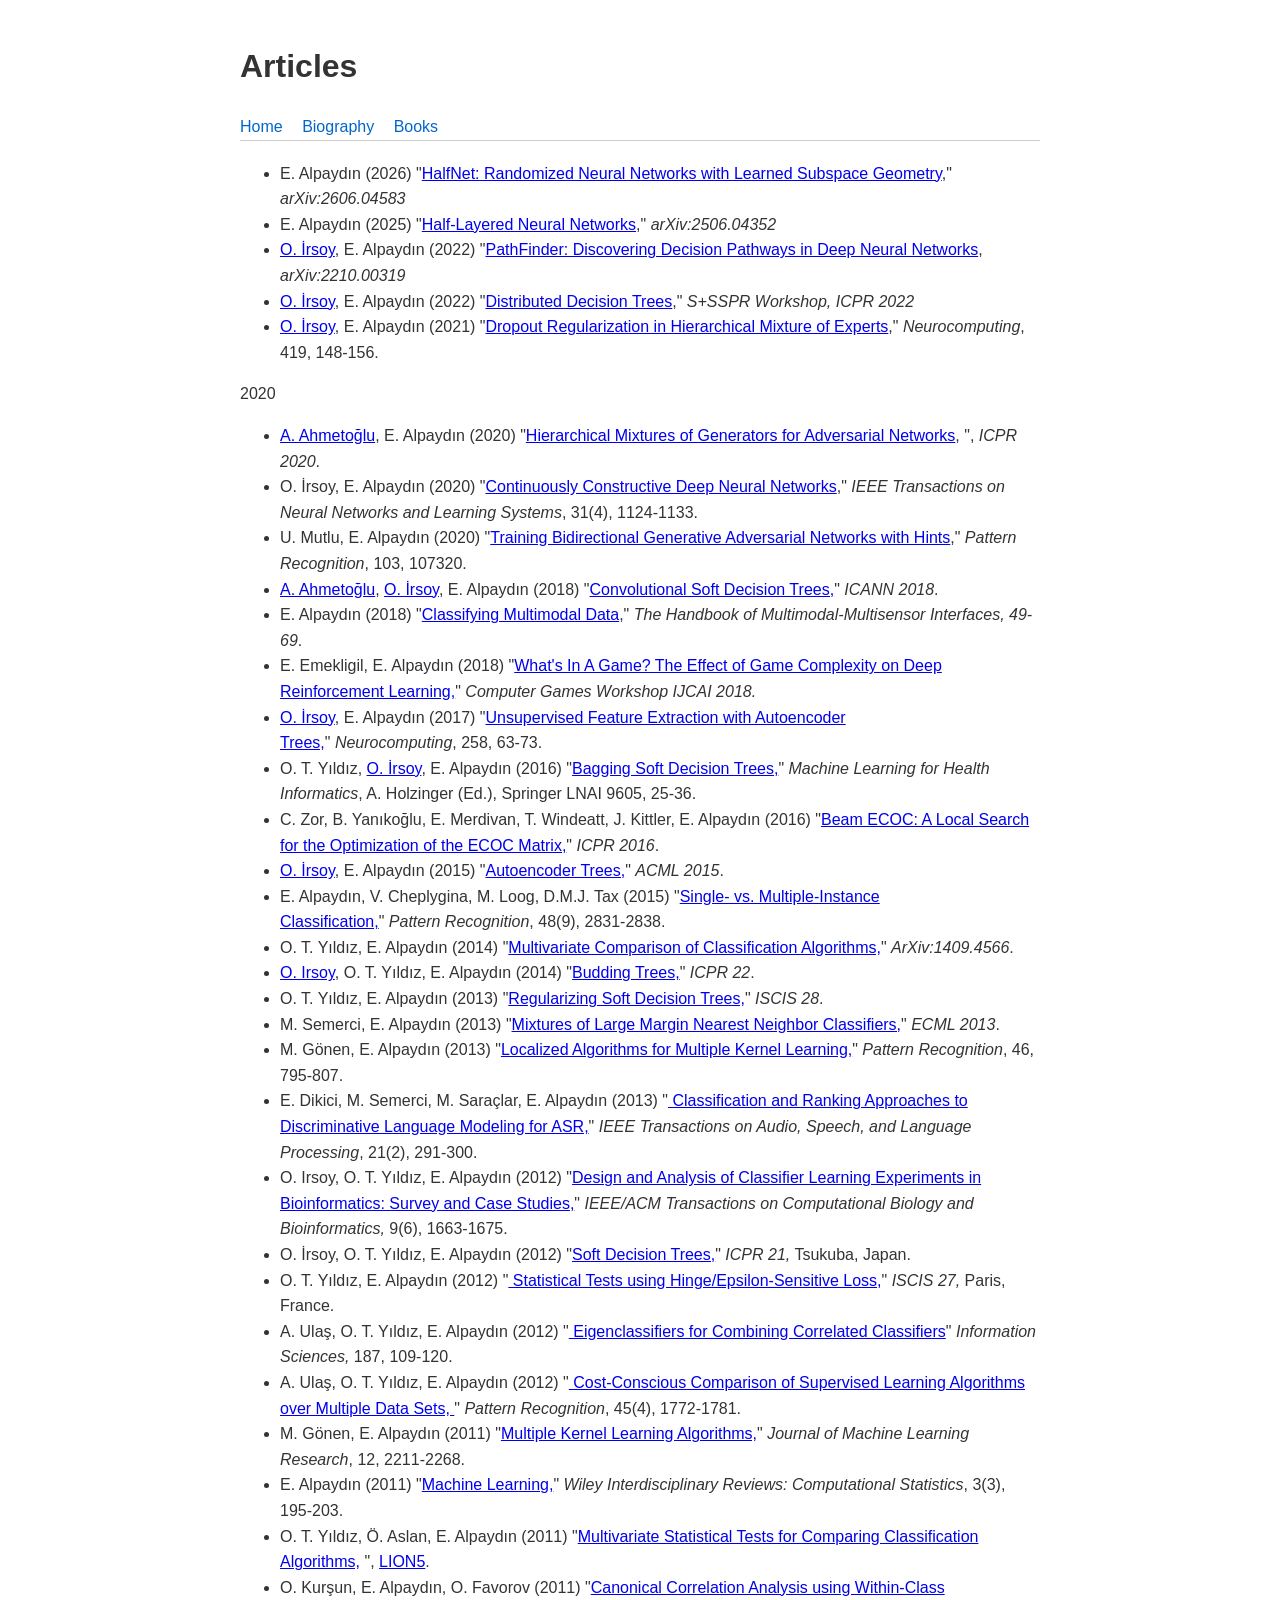
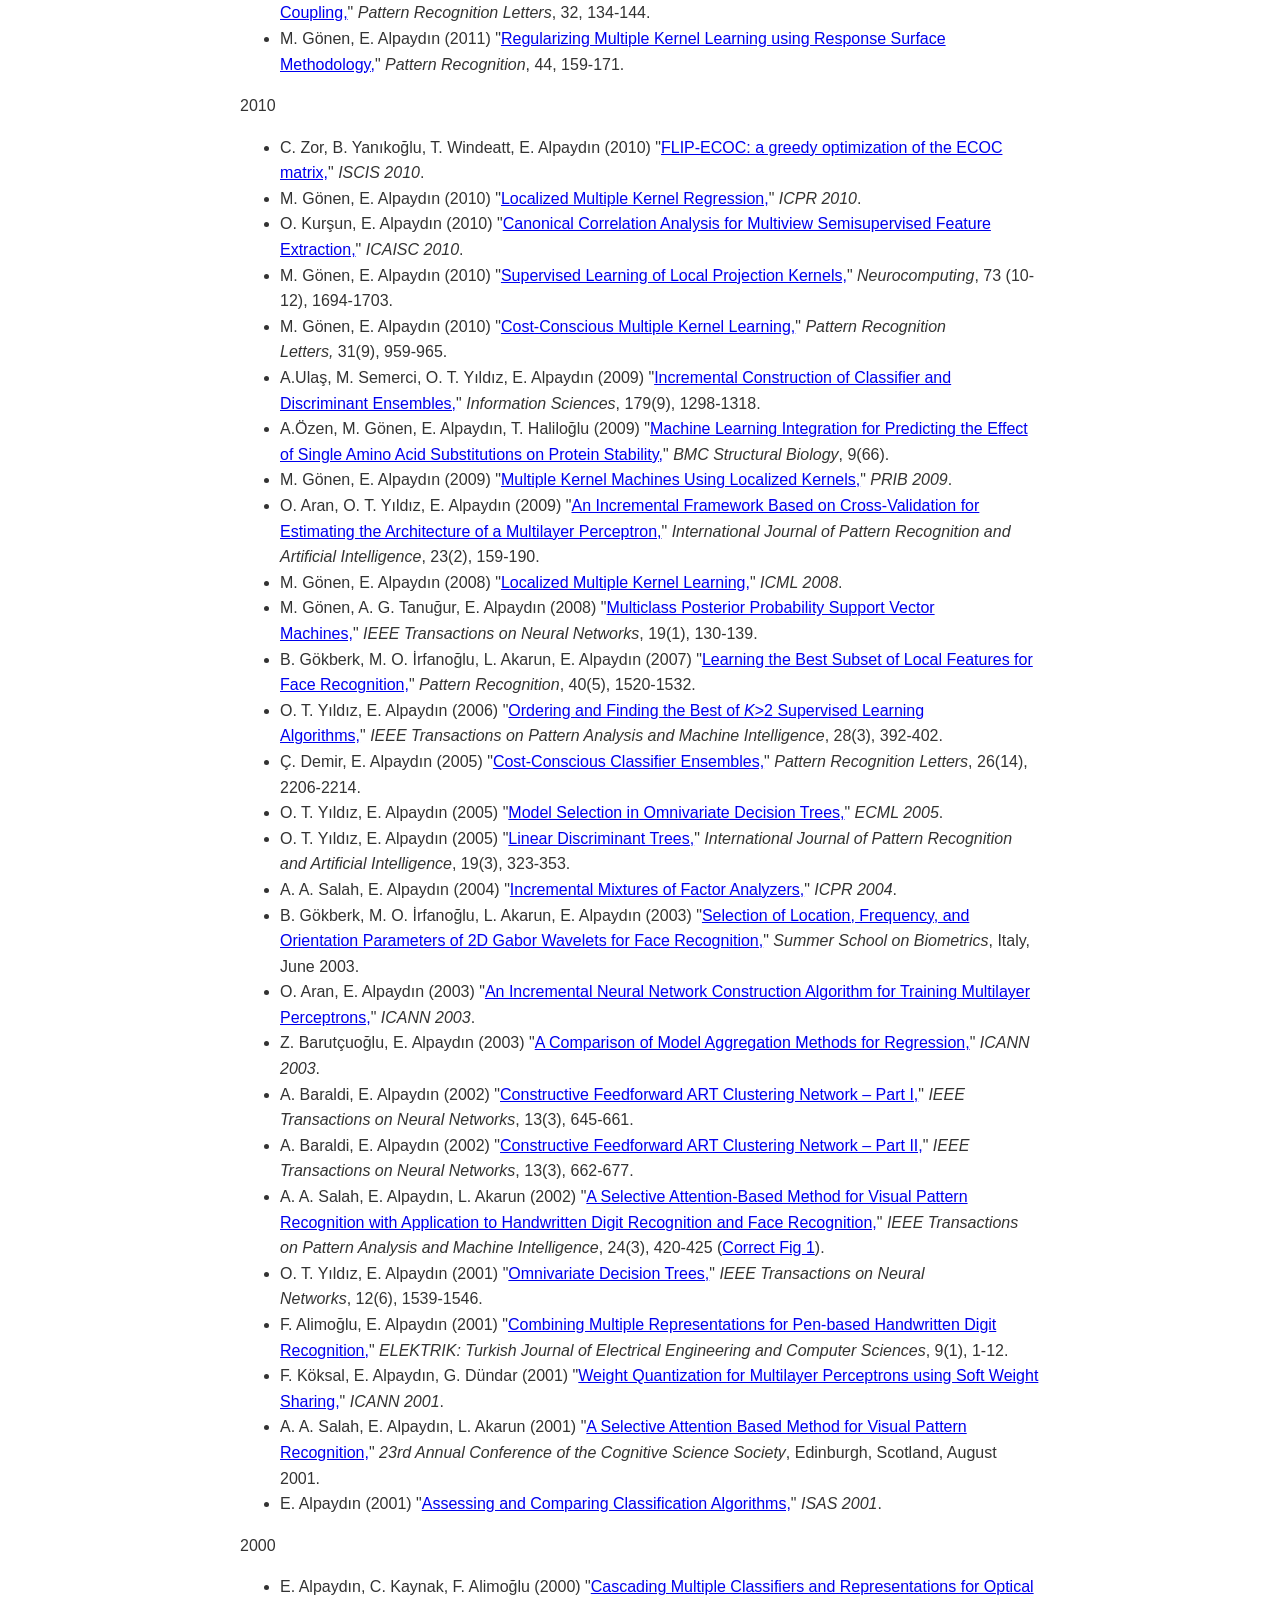
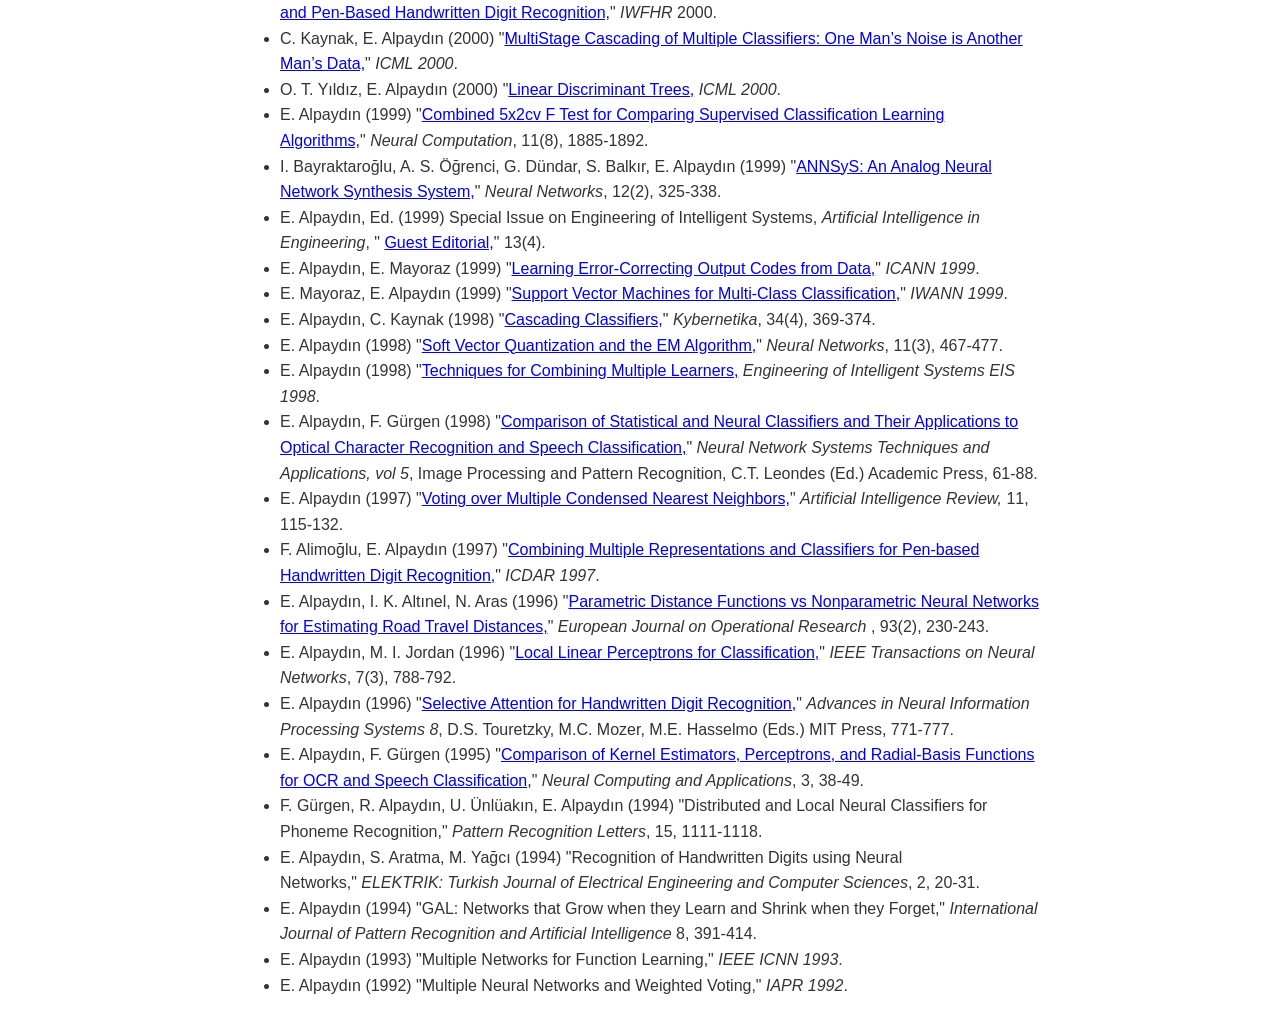
==== commit f71fdf26: "update website" ====
--- a/articles/index.html
+++ b/articles/index.html
@@ -18,6 +18,8 @@
 
 <main>
 		<ul>
+<li>E. Alpaydın (2026) "<a href="https://arxiv.org/abs/2606.04583">HalfNet: Randomized Neural Networks with Learned Subspace Geometry</a>," <em> arXiv:2606.04583 </em></li>
+
 <li>E. Alpaydın (2025) "<a href="https://arxiv.org/abs/2506.04352">Half-Layered Neural Networks</a>," <em> arXiv:2506.04352 </em></li>
 
 <li><a href="http://www.wtimesx.com/">O. İrsoy</a>, E. Alpaydın (2022)  "<a href="https://arxiv.org/abs/2210.00319">PathFinder: Discovering Decision Pathways in Deep Neural Networks</a>, <em>arXiv:2210.00319 </em></li>
--- a/style.css
+++ b/style.css
@@ -1,9 +1,9 @@
 body {
-    font-family: "Open Sans", Verdana, Arial, sans-serif;
+    font-family: "SF Pro", "Inter", "Open Sans", Verdana, Arial, sans-serif;
     max-width: 800px;
     margin: auto;
     padding: 20px;
-    font-size: 14px;
+    font-size: 16px;
     line-height: 1.6;
     background: #ffffff;
     color: #333;
@@ -28,4 +28,4 @@
     margin-top: 40px;
     font-size: 0.9em;
     color: #777;
-}+}
